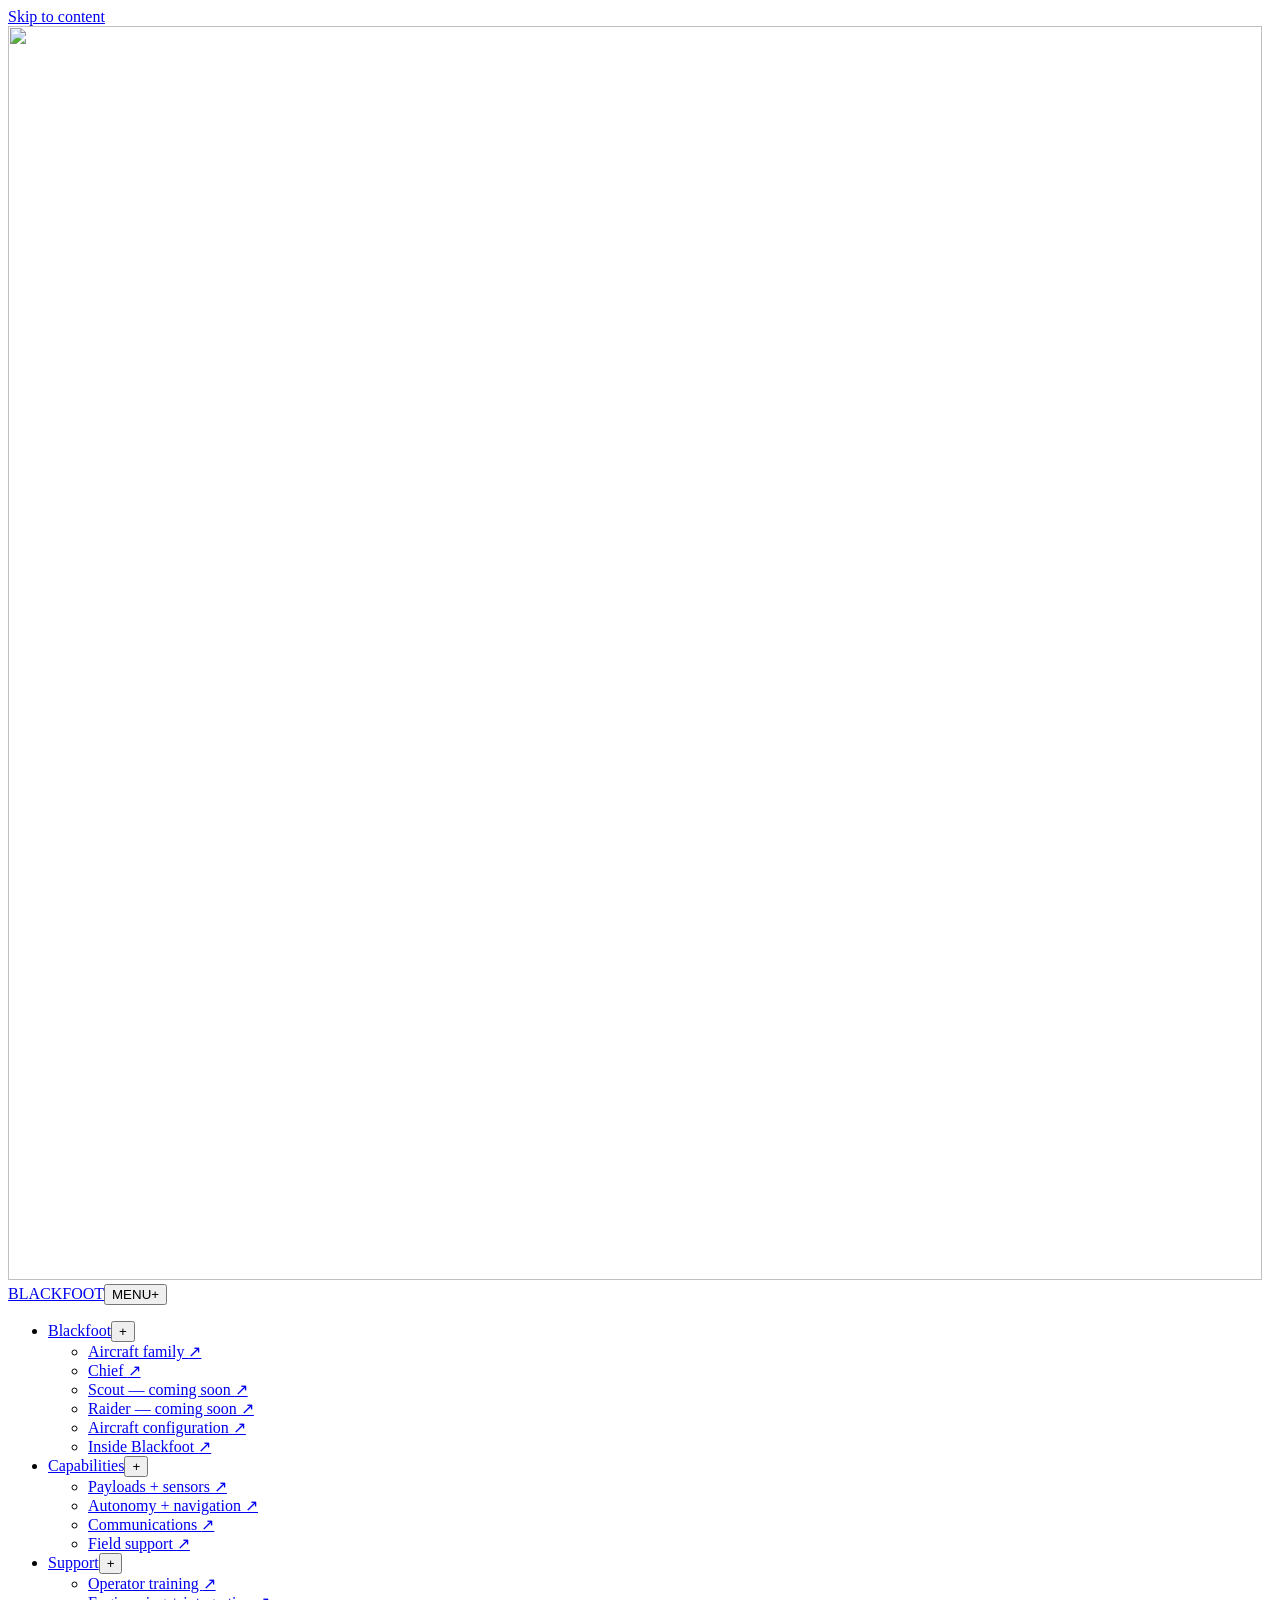
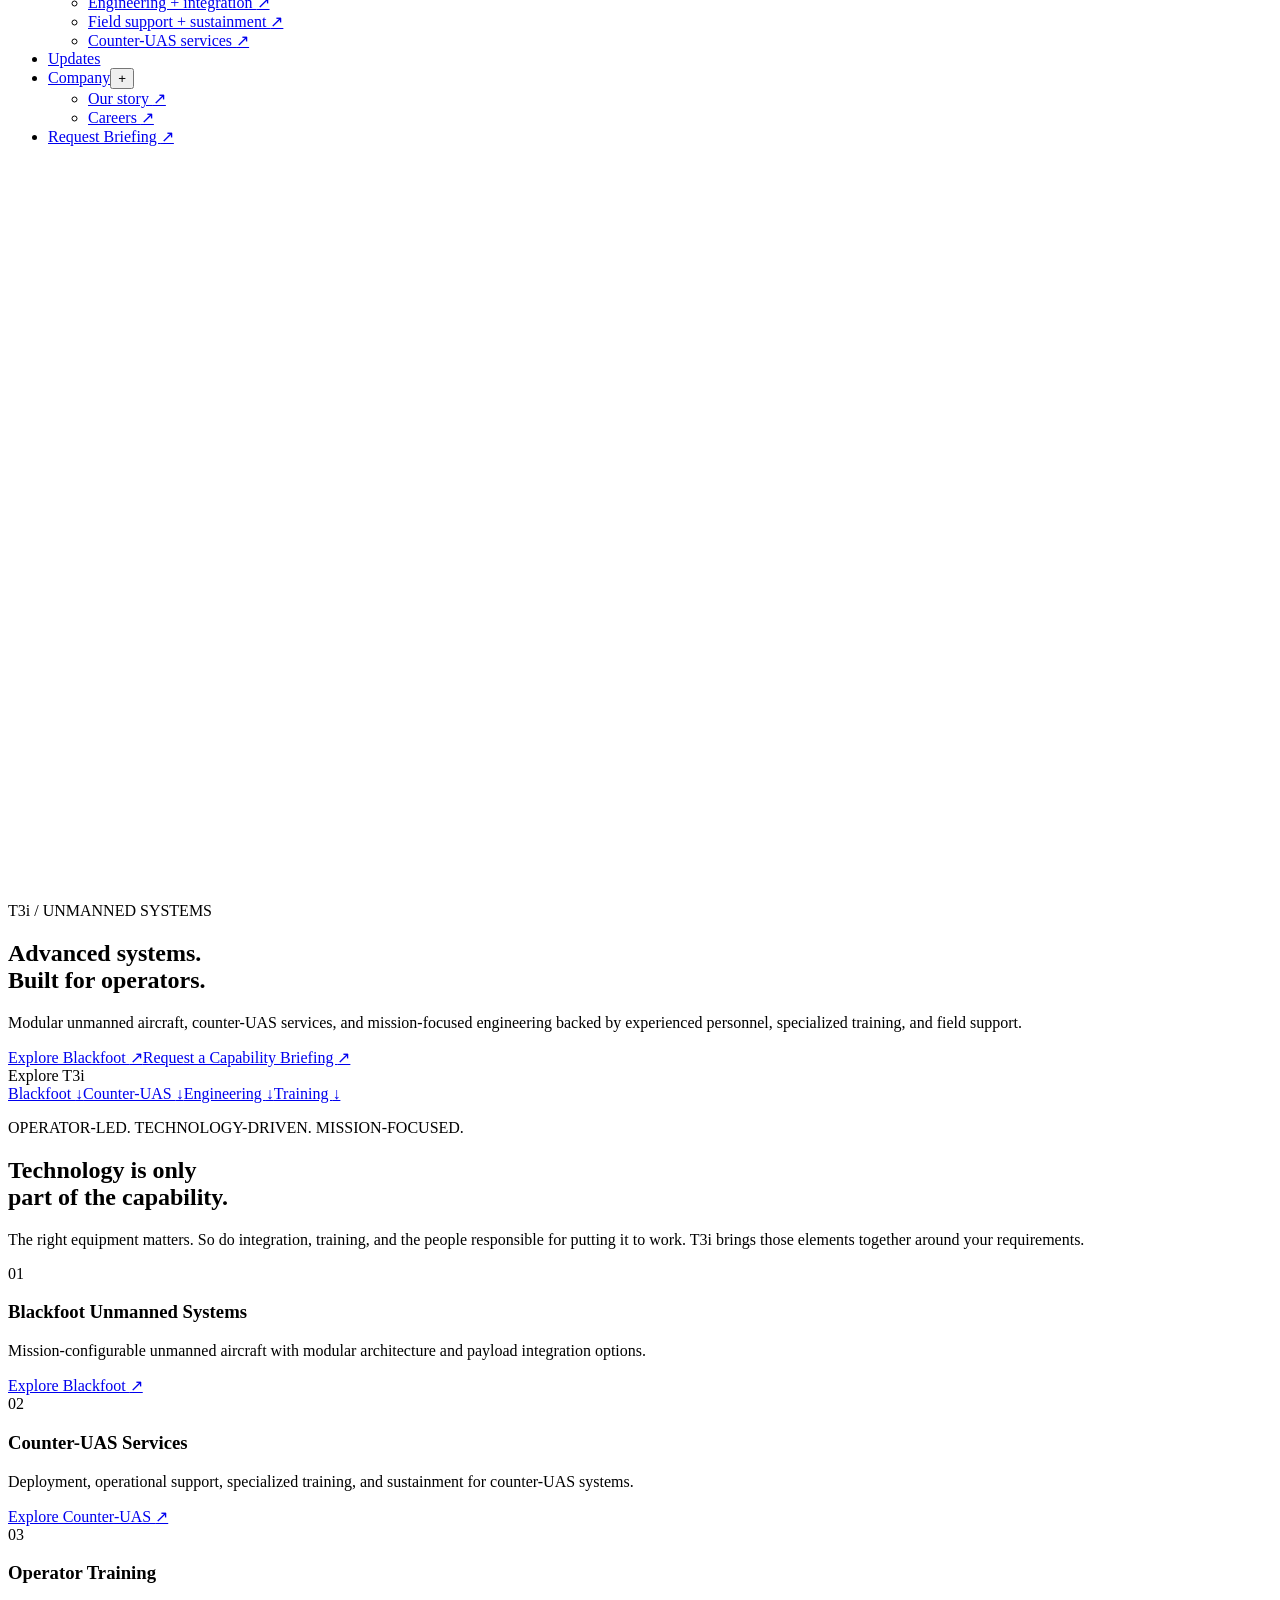
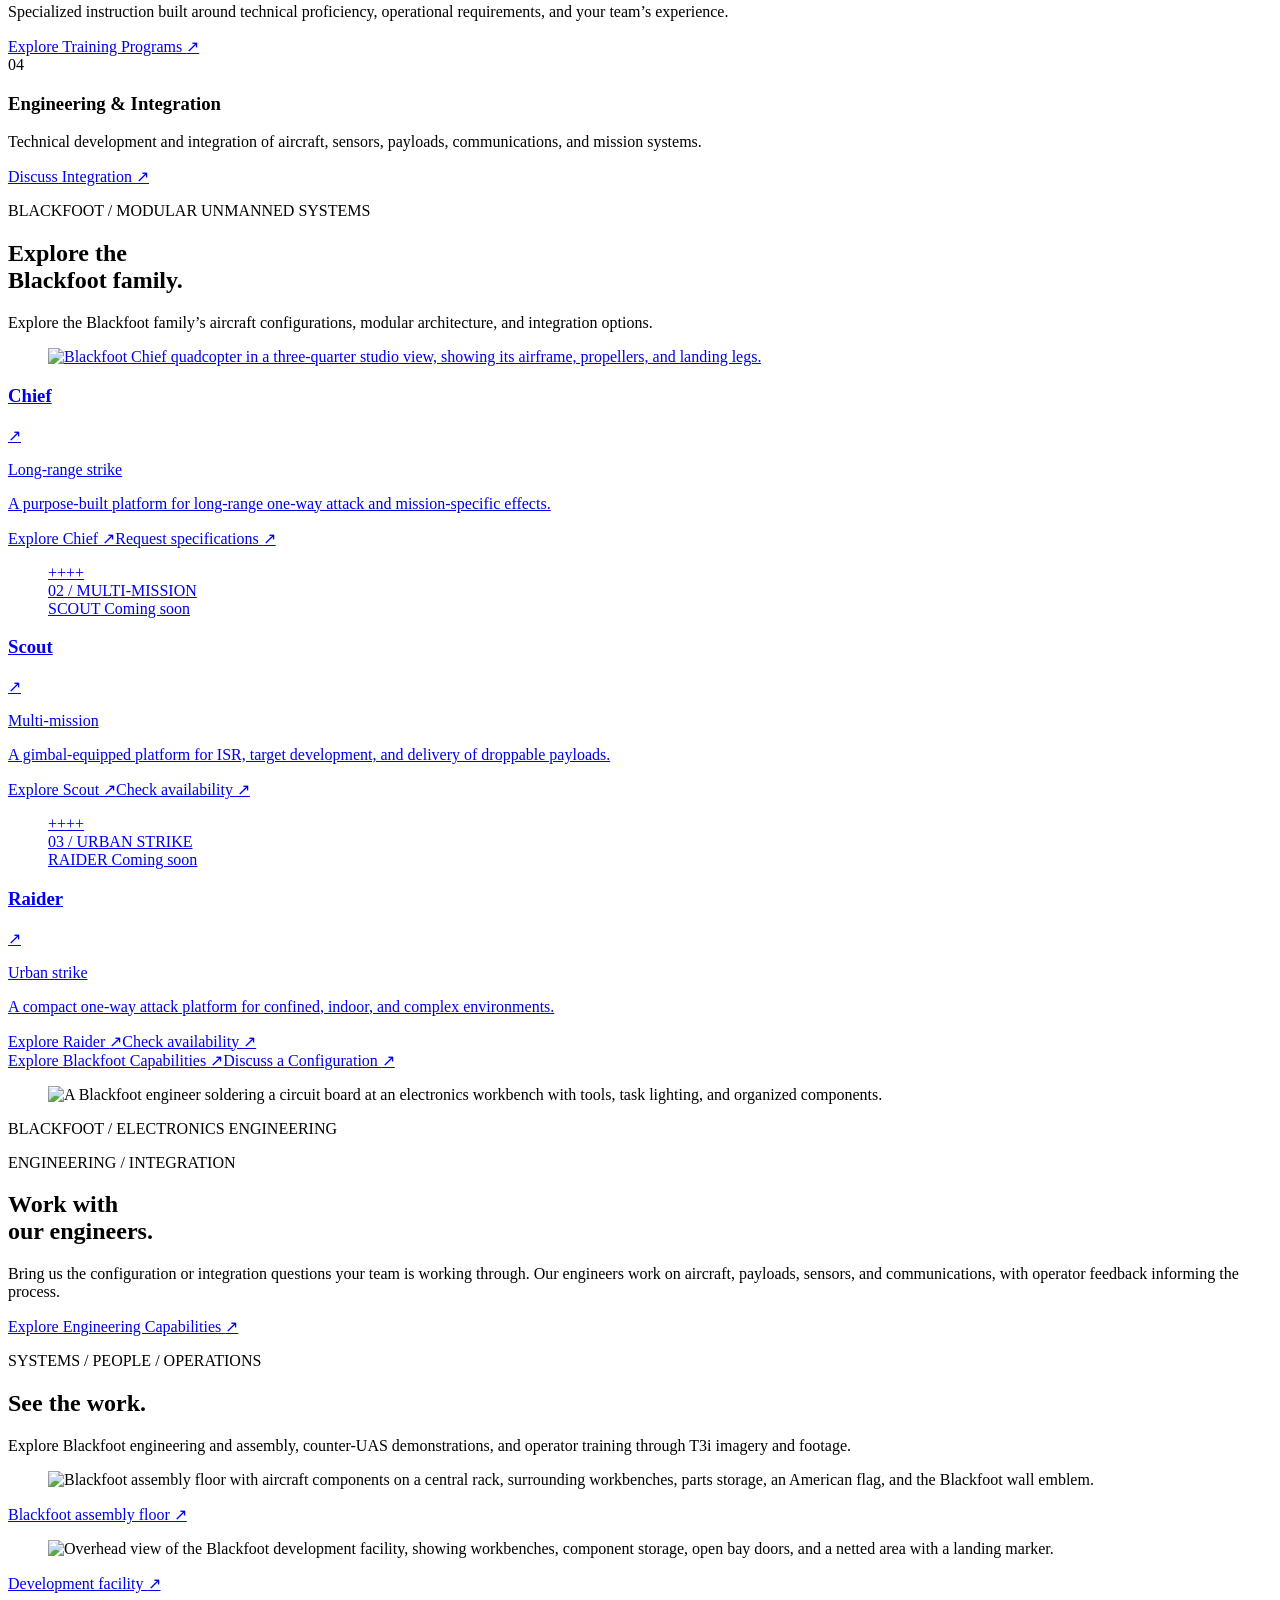
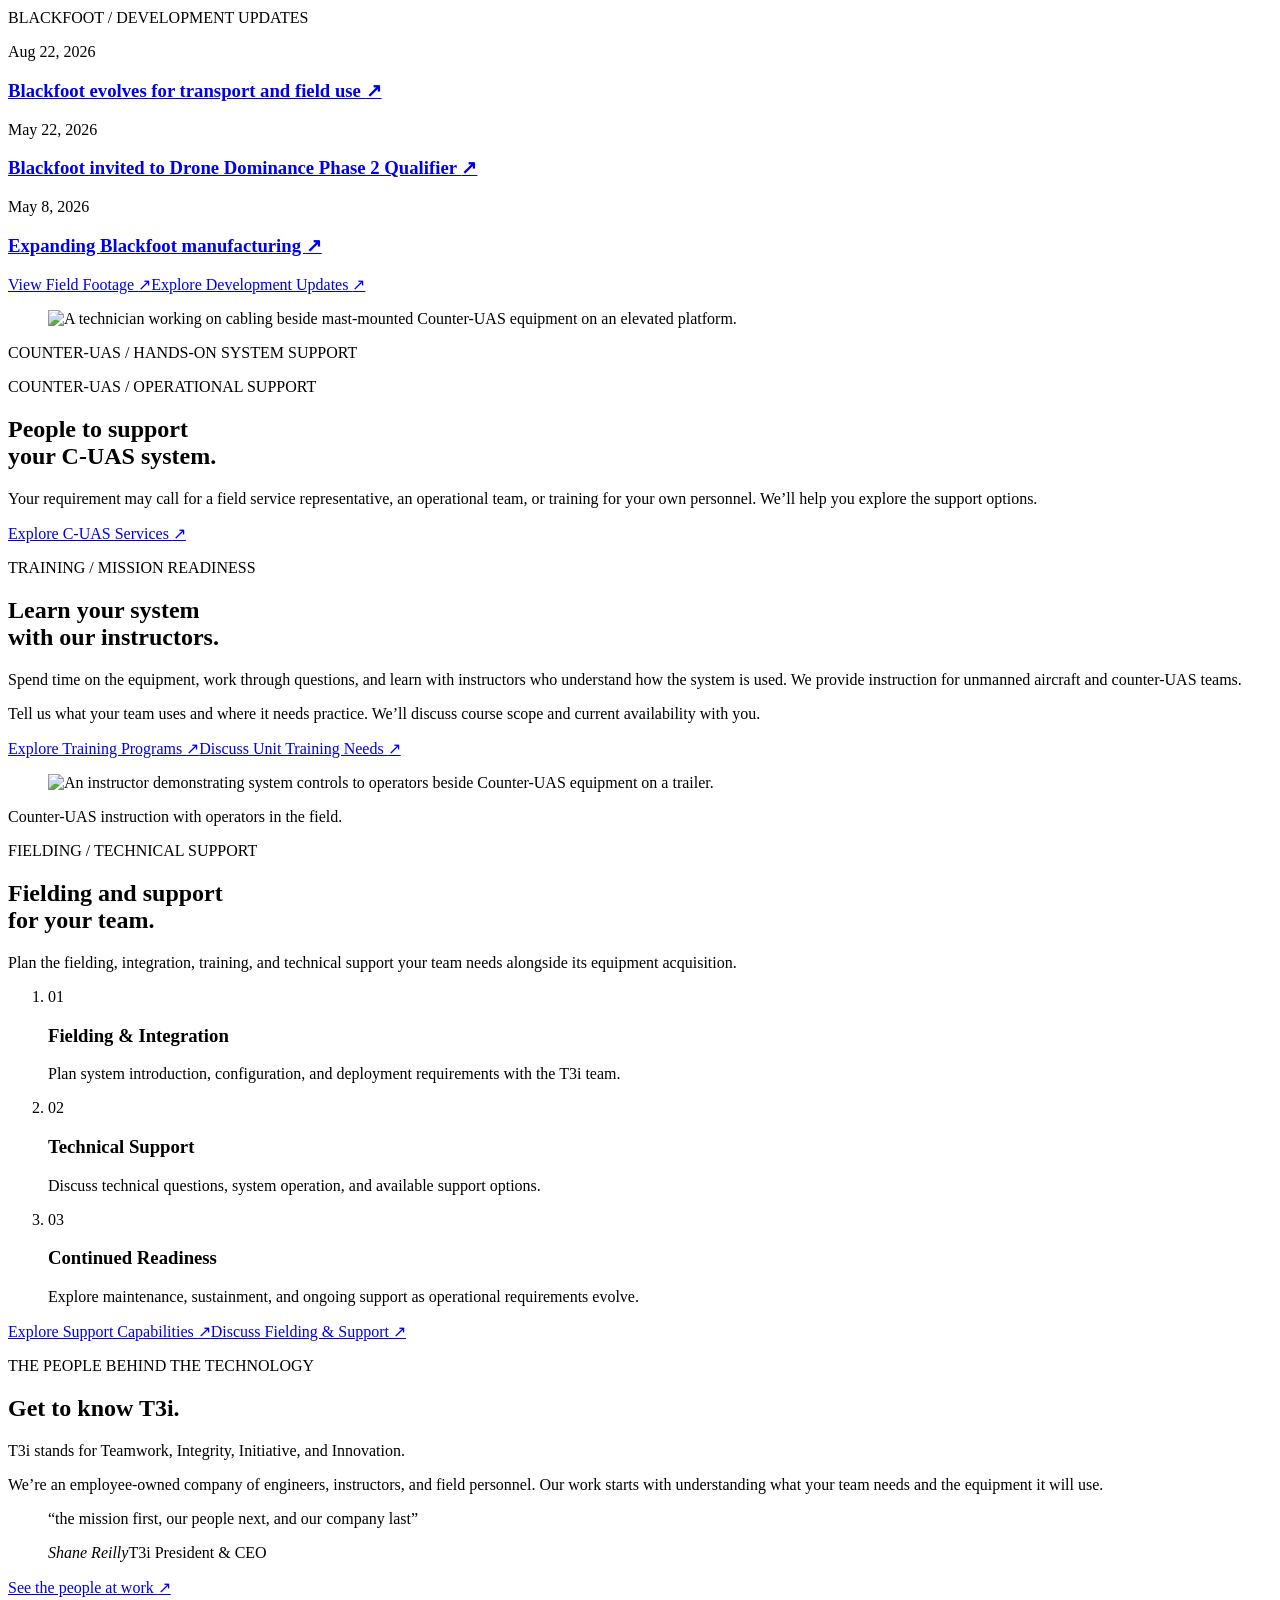
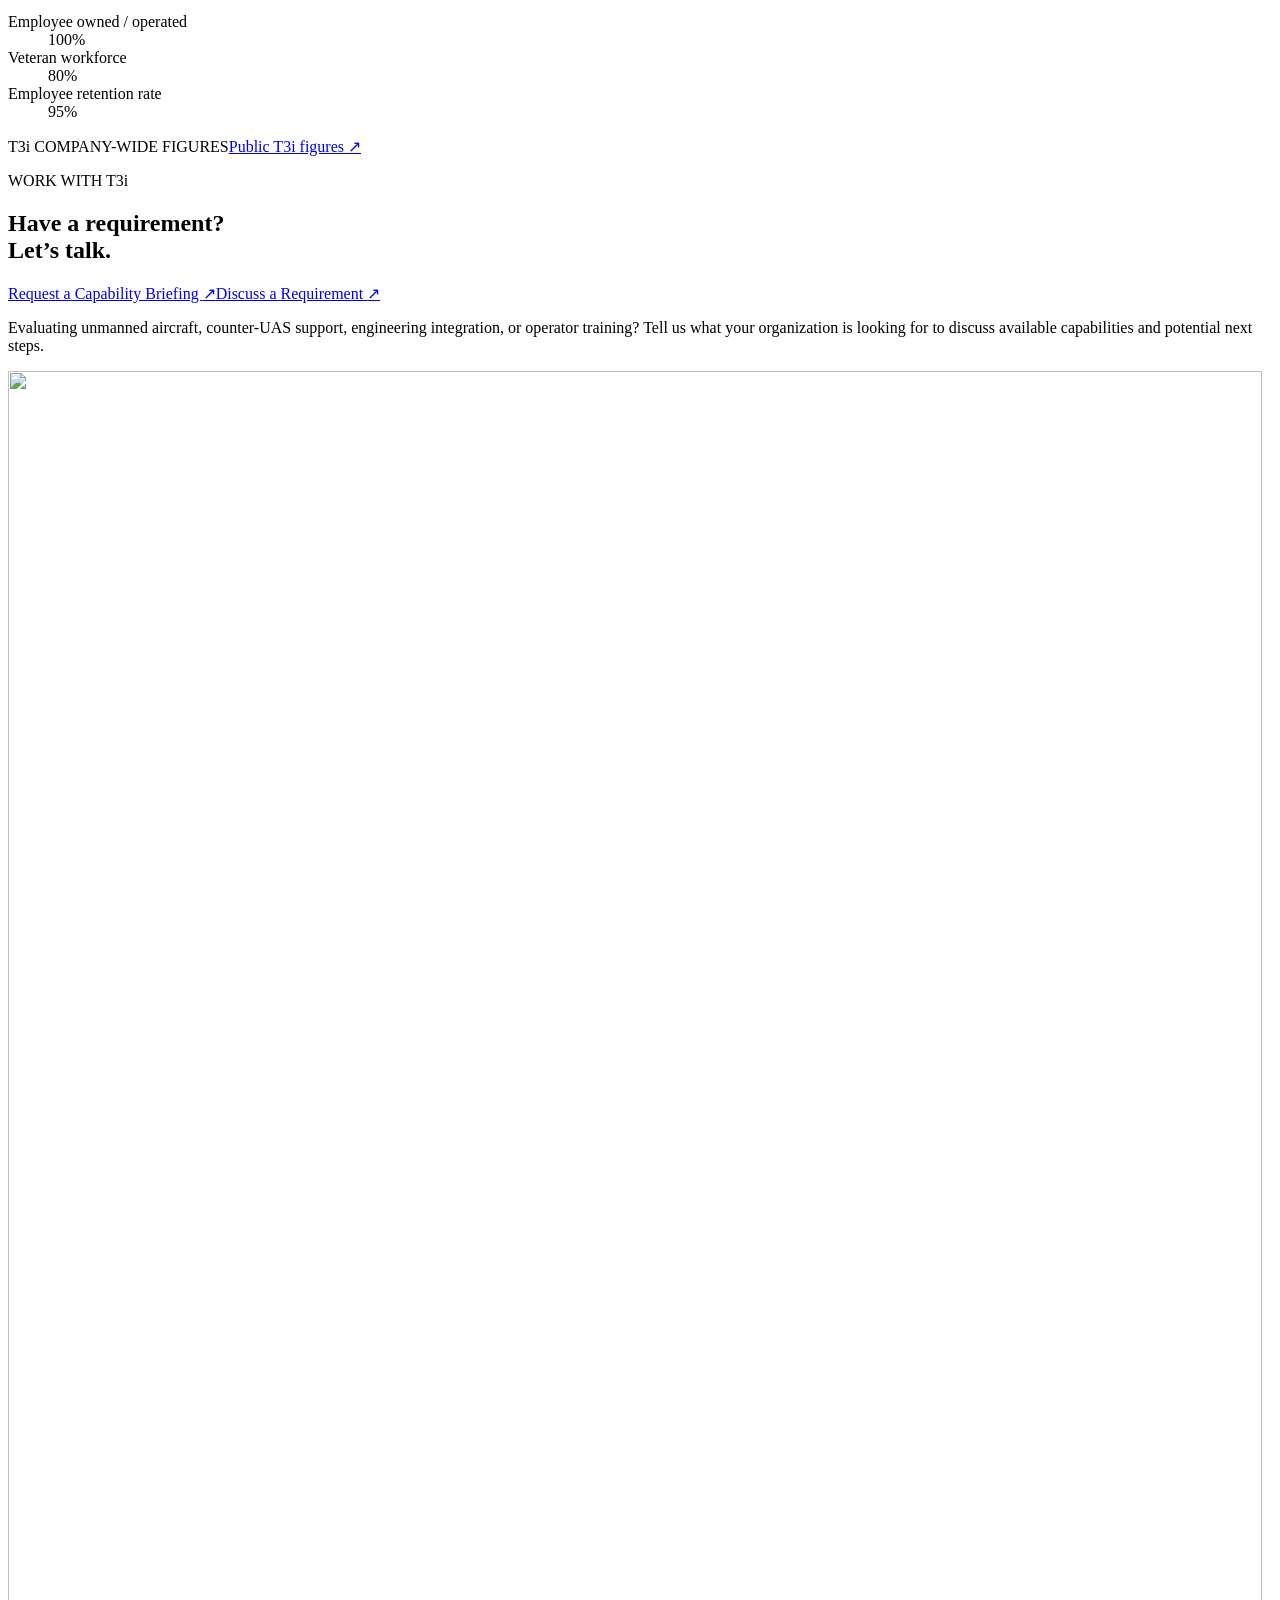
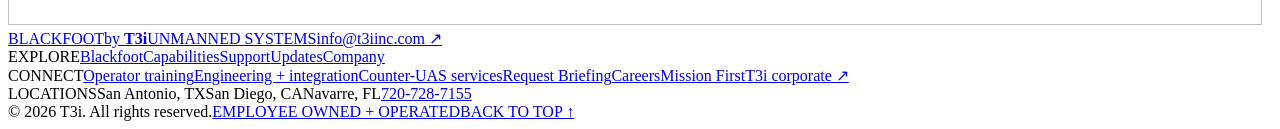
==== index.html @ 10f06ef5 "Publish Blackfoot website review demo" ====
<!doctype html><html lang="en"><head><meta charset="utf-8"><meta name="viewport" content="width=device-width, initial-scale=1"><meta name="theme-color" content="#080808"><title>T3i | Blackfoot Unmanned Systems, Counter-UAS &amp; Engineering</title><meta name="description" content="Operator-led unmanned systems, counter-UAS services, engineering integration, and specialized training. Explore Blackfoot and discuss your requirements with T3i."><meta property="og:type" content="website"><meta property="og:title" content="T3i | Blackfoot Unmanned Systems, Counter-UAS &amp; Engineering"><meta property="og:description" content="Operator-led unmanned systems, counter-UAS services, engineering integration, and specialized training. Explore Blackfoot and discuss your requirements with T3i."><link rel="canonical" href="https://dmowen-t3i.github.io/blackfoot-demo/"><meta property="og:url" content="https://dmowen-t3i.github.io/blackfoot-demo/"><link rel="icon" href="/blackfoot-demo/assets/brand/blackfoot-emblem.png" type="image/png"><link rel="apple-touch-icon" href="/blackfoot-demo/assets/brand/blackfoot-emblem.png"><link rel="preload" href="/blackfoot-demo/assets/fonts/inter-latin.woff2" as="font" type="font/woff2" crossorigin><link rel="preload" href="/blackfoot-demo/assets/fonts/inter-tight-latin.woff2" as="font" type="font/woff2" crossorigin><link rel="stylesheet" href="/blackfoot-demo/assets/styles.css"><script type="module" src="/blackfoot-demo/assets/client.js"></script><meta name="robots" content="noindex, nofollow"></head><body id="top"><a class="skip-link" href="#main">Skip to content</a><header class="site-header"><a href="/blackfoot-demo/" class="brand" aria-label="Blackfoot home"><img class="brand-emblem " src="/blackfoot-demo/assets/brand/blackfoot-emblem.png" width="1254" height="1254" alt="" decoding="async"><span class="brand-name">BLACKFOOT</span></a><button class="menu-toggle" aria-expanded="false" aria-controls="primary-nav"><span>MENU</span><span aria-hidden="true">+</span></button><nav id="primary-nav" aria-label="Main navigation"><ul><li class="nav-item"><div class="nav-top"><a href="/blackfoot-demo/blackfoot/" >Blackfoot</a><button class="submenu-toggle" aria-label="Show Blackfoot menu" aria-expanded="false" aria-controls="nav-blackfoot">+</button></div><ul class="submenu" id="nav-blackfoot"><li><a href="/blackfoot-demo/blackfoot/#family">Aircraft family <span aria-hidden="true">↗</span></a></li><li><a href="/blackfoot-demo/blackfoot/chief/">Chief <span aria-hidden="true">↗</span></a></li><li><a href="/blackfoot-demo/blackfoot/scout/">Scout — coming soon <span aria-hidden="true">↗</span></a></li><li><a href="/blackfoot-demo/blackfoot/raider/">Raider — coming soon <span aria-hidden="true">↗</span></a></li><li><a href="/blackfoot-demo/blackfoot/#technology">Aircraft configuration <span aria-hidden="true">↗</span></a></li><li><a href="/blackfoot-demo/blackfoot/#media">Inside Blackfoot <span aria-hidden="true">↗</span></a></li></ul></li><li class="nav-item"><div class="nav-top"><a href="/blackfoot-demo/capabilities/" >Capabilities</a><button class="submenu-toggle" aria-label="Show Capabilities menu" aria-expanded="false" aria-controls="nav-capabilities">+</button></div><ul class="submenu" id="nav-capabilities"><li><a href="/blackfoot-demo/capabilities/#payloads">Payloads + sensors <span aria-hidden="true">↗</span></a></li><li><a href="/blackfoot-demo/capabilities/#autonomy">Autonomy + navigation <span aria-hidden="true">↗</span></a></li><li><a href="/blackfoot-demo/capabilities/#communications">Communications <span aria-hidden="true">↗</span></a></li><li><a href="/blackfoot-demo/operations/">Field support <span aria-hidden="true">↗</span></a></li></ul></li><li class="nav-item"><div class="nav-top"><a href="/blackfoot-demo/operations/" >Support</a><button class="submenu-toggle" aria-label="Show Support menu" aria-expanded="false" aria-controls="nav-support">+</button></div><ul class="submenu" id="nav-support"><li><a href="/blackfoot-demo/training/">Operator training <span aria-hidden="true">↗</span></a></li><li><a href="/blackfoot-demo/engineering/">Engineering + integration <span aria-hidden="true">↗</span></a></li><li><a href="/blackfoot-demo/operations/">Field support + sustainment <span aria-hidden="true">↗</span></a></li><li><a href="/blackfoot-demo/counter-uas/">Counter-UAS services <span aria-hidden="true">↗</span></a></li></ul></li><li class="nav-item"><div class="nav-top"><a href="/blackfoot-demo/updates/" >Updates</a></div></li><li class="nav-item"><div class="nav-top"><a href="/blackfoot-demo/our-story/" >Company</a><button class="submenu-toggle" aria-label="Show Company menu" aria-expanded="false" aria-controls="nav-company">+</button></div><ul class="submenu" id="nav-company"><li><a href="/blackfoot-demo/our-story/">Our story <span aria-hidden="true">↗</span></a></li><li><a href="/blackfoot-demo/careers/">Careers <span aria-hidden="true">↗</span></a></li></ul></li><li><a class="nav-contact" href="/blackfoot-demo/contact/?intent=briefing">Request Briefing <span aria-hidden="true">↗</span></a></li></ul></nav></header><main id="main">
    <section class="intro-video-hero home-hero" aria-labelledby="intro-title"><figure class="media-frame media-supplied media-video aspect-wide" data-native-video="uasIntro"><video  playsinline muted loop data-autoplay-on-view preload="metadata" poster="/blackfoot-demo/assets/video/t3i-unmanned-introduction-poster.jpg" width="1280" height="720" aria-label="T3i unmanned systems introduction" src="/blackfoot-demo/assets/video/t3i-unmanned-introduction.mp4"><a class="text-link" href="/blackfoot-demo/assets/video/t3i-unmanned-introduction.mp4">Open T3i unmanned systems introduction <span aria-hidden="true">↗</span></a></video></figure><div class="intro-video-copy"><div><p class="eyebrow">T3i / UNMANNED SYSTEMS</p><h1 id="intro-title">Advanced systems.<br><span class="muted">Built for operators.</span></h1></div><div class="intro-video-summary"><p>Modular unmanned aircraft, counter-UAS services, and mission-focused engineering backed by experienced personnel, specialized training, and field support.</p><div class="hero-actions"><a class="button" href="/blackfoot-demo/blackfoot/">Explore Blackfoot <span aria-hidden="true">↗</span></a><a class="button button-outline" href="/blackfoot-demo/contact/?intent=briefing">Request a Capability Briefing <span aria-hidden="true">↗</span></a></div></div></div></section>
    <nav class="mission-strip" aria-label="Explore T3i capabilities"><span>Explore T3i</span><div><a href="#family">Blackfoot <span>↓</span></a><a href="#counter-uas">Counter-UAS <span>↓</span></a><a href="#uas-integration">Engineering <span>↓</span></a><a href="#training">Training <span>↓</span></a></div></nav>
    <section class="section capability-overview" id="capabilities"><div class="section-head"><p class="eyebrow">OPERATOR-LED. TECHNOLOGY-DRIVEN. MISSION-FOCUSED.</p><div><h2>Technology is only<br>part of the capability.</h2><p class="intro">The right equipment matters. So do integration, training, and the people responsible for putting it to work. T3i brings those elements together around your requirements.</p></div></div><div class="capability-overview-grid"><article><span class="mono">01</span><h3>Blackfoot Unmanned Systems</h3><p>Mission-configurable unmanned aircraft with modular architecture and payload integration options.</p><a class="text-link" href="/blackfoot-demo/blackfoot/">Explore Blackfoot <span aria-hidden="true">↗</span></a></article><article><span class="mono">02</span><h3>Counter-UAS Services</h3><p>Deployment, operational support, specialized training, and sustainment for counter-UAS systems.</p><a class="text-link" href="/blackfoot-demo/counter-uas/">Explore Counter-UAS <span aria-hidden="true">↗</span></a></article><article><span class="mono">03</span><h3>Operator Training</h3><p>Specialized instruction built around technical proficiency, operational requirements, and your team’s experience.</p><a class="text-link" href="/blackfoot-demo/training/">Explore Training Programs <span aria-hidden="true">↗</span></a></article><article><span class="mono">04</span><h3>Engineering &amp; Integration</h3><p>Technical development and integration of aircraft, sensors, payloads, communications, and mission systems.</p><a class="text-link" href="/blackfoot-demo/contact/?interest=Engineering%20%26%20Integration">Discuss Integration <span aria-hidden="true">↗</span></a></article></div></section>
    <div id="overview"><section class="section aircraft-section" id="family"><div class="section-head"><p class="eyebrow">BLACKFOOT / MODULAR UNMANNED SYSTEMS</p><div><h2>Explore the<br><span class="muted">Blackfoot family.</span></h2><p class="intro">Explore the Blackfoot family’s aircraft configurations, modular architecture, and integration options.</p></div></div><div class="aircraft-grid"><article class="aircraft-card"><a class="aircraft-overview" href="/blackfoot-demo/blackfoot/chief/" aria-label="Explore Blackfoot Chief"><figure class="media-frame media-supplied media-loaded aspect-four-three "  data-media="chief" data-static-image><div class="media-mount"><img src="/blackfoot-demo/assets/aircraft/blackfoot-chief.png" alt="Blackfoot Chief quadcopter in a three-quarter studio view, showing its airframe, propellers, and landing legs." width="1254" height="1254" loading="lazy" fetchpriority="auto" decoding="async"></div><figcaption class="supplied-caption" hidden>BLACKFOOT CHIEF / LONG-RANGE STRIKE — image unavailable</figcaption></figure><div class="aircraft-heading"><h3>Chief</h3><span aria-hidden="true">↗</span></div><p class="eyebrow">Long-range strike</p><p>A purpose-built platform for long-range one-way attack and mission-specific effects.</p></a><div class="aircraft-actions"><a class="text-link" href="/blackfoot-demo/blackfoot/chief/">Explore Chief <span aria-hidden="true">↗</span></a><a class="text-link" href="/blackfoot-demo/contact/?interest=Blackfoot%20Chief">Request specifications <span aria-hidden="true">↗</span></a></div></article><article class="aircraft-card"><a class="aircraft-overview" href="/blackfoot-demo/blackfoot/scout/" aria-label="Explore Blackfoot Scout"><figure class="media-frame aspect-four-three " data-media="scout" data-config="{&quot;src&quot;:&quot;/media/blackfoot/aircraft/scout.webp&quot;,&quot;label&quot;:&quot;02 / MULTI-MISSION&quot;,&quot;title&quot;:&quot;SCOUT&quot;,&quot;kind&quot;:&quot;image&quot;,&quot;fallbackStatus&quot;:&quot;Coming soon&quot;}"><div class="media-fallback"><div class="media-grid" aria-hidden="true"></div><div class="media-registration" aria-hidden="true"><span>+</span><span>+</span><span>+</span><span>+</span></div><span class="asset-label">02 / MULTI-MISSION</span><div class="media-art" aria-hidden="true"><div class="art-orbit orbit-one"></div><div class="art-orbit orbit-two"></div><div class="art-center"><i></i><i></i><i></i><i></i></div><span class="art-axis axis-x"></span><span class="art-axis axis-y"></span></div><span class="media-title">SCOUT</span><span class="asset-status"><i aria-hidden="true"></i> Coming soon</span></div><div class="media-mount"></div></figure><div class="aircraft-heading"><h3>Scout</h3><span aria-hidden="true">↗</span></div><p class="eyebrow">Multi-mission</p><p>A gimbal-equipped platform for ISR, target development, and delivery of droppable payloads.</p></a><div class="aircraft-actions"><a class="text-link" href="/blackfoot-demo/blackfoot/scout/">Explore Scout <span aria-hidden="true">↗</span></a><a class="text-link" href="/blackfoot-demo/contact/?interest=Blackfoot%20Scout">Check availability <span aria-hidden="true">↗</span></a></div></article><article class="aircraft-card"><a class="aircraft-overview" href="/blackfoot-demo/blackfoot/raider/" aria-label="Explore Blackfoot Raider"><figure class="media-frame aspect-four-three " data-media="raider" data-config="{&quot;src&quot;:&quot;/media/blackfoot/aircraft/raider.webp&quot;,&quot;label&quot;:&quot;03 / URBAN STRIKE&quot;,&quot;title&quot;:&quot;RAIDER&quot;,&quot;kind&quot;:&quot;image&quot;,&quot;fallbackStatus&quot;:&quot;Coming soon&quot;}"><div class="media-fallback"><div class="media-grid" aria-hidden="true"></div><div class="media-registration" aria-hidden="true"><span>+</span><span>+</span><span>+</span><span>+</span></div><span class="asset-label">03 / URBAN STRIKE</span><div class="media-art" aria-hidden="true"><div class="art-orbit orbit-one"></div><div class="art-orbit orbit-two"></div><div class="art-center"><i></i><i></i><i></i><i></i></div><span class="art-axis axis-x"></span><span class="art-axis axis-y"></span></div><span class="media-title">RAIDER</span><span class="asset-status"><i aria-hidden="true"></i> Coming soon</span></div><div class="media-mount"></div></figure><div class="aircraft-heading"><h3>Raider</h3><span aria-hidden="true">↗</span></div><p class="eyebrow">Urban strike</p><p>A compact one-way attack platform for confined, indoor, and complex environments.</p></a><div class="aircraft-actions"><a class="text-link" href="/blackfoot-demo/blackfoot/raider/">Explore Raider <span aria-hidden="true">↗</span></a><a class="text-link" href="/blackfoot-demo/contact/?interest=Blackfoot%20Raider">Check availability <span aria-hidden="true">↗</span></a></div></article></div><div class="section-foot"><a class="text-link" href="/blackfoot-demo/capabilities/">Explore Blackfoot Capabilities <span aria-hidden="true">↗</span></a><a class="text-link" href="/blackfoot-demo/contact/?interest=Blackfoot">Discuss a Configuration <span aria-hidden="true">↗</span></a></div></section></div>
    <section class="feature feature-documentary  " id="uas-integration"><div class="feature-media"><figure class="media-frame media-supplied media-loaded media-documentary aspect-native " style="--photo-ratio:1254/1254" data-media="integration" data-static-image><div class="media-mount"><img src="/blackfoot-demo/assets/engineering/blackfoot-electronics-engineer.png" alt="A Blackfoot engineer soldering a circuit board at an electronics workbench with tools, task lighting, and organized components." width="1254" height="1254" loading="lazy" fetchpriority="auto" decoding="async"></div><figcaption class="supplied-caption" hidden>BLACKFOOT / ELECTRONICS ENGINEERING — image unavailable</figcaption></figure><p class="photo-caption mono">BLACKFOOT / ELECTRONICS ENGINEERING</p></div><div class="feature-copy"><p class="eyebrow">ENGINEERING / INTEGRATION</p><h2>Work with<br>our engineers.</h2><p>Bring us the configuration or integration questions your team is working through. Our engineers work on aircraft, payloads, sensors, and communications, with operator feedback informing the process.</p><a class="button button-outline" href="/blackfoot-demo/engineering/">Explore Engineering Capabilities <span aria-hidden="true">↗</span></a></div></section>
    <section class="section uas-evidence-section" id="uas-development"><div class="section-head"><p class="eyebrow">SYSTEMS / PEOPLE / OPERATIONS</p><div><h2>See the work.</h2><p class="intro">Explore Blackfoot engineering and assembly, counter-UAS demonstrations, and operator training through T3i imagery and footage.</p></div></div><div class="evidence-media-grid"><div><figure class="media-frame media-supplied media-loaded media-documentary aspect-native " style="--photo-ratio:1448/1086" data-media="manufacturing" data-static-image><div class="media-mount"><img src="/blackfoot-demo/assets/facilities/blackfoot-assembly-floor-edited.png" alt="Blackfoot assembly floor with aircraft components on a central rack, surrounding workbenches, parts storage, an American flag, and the Blackfoot wall emblem." width="1448" height="1086" loading="lazy" fetchpriority="auto" decoding="async"></div><figcaption class="supplied-caption" hidden>BLACKFOOT / ASSEMBLY FLOOR — image unavailable</figcaption></figure><div class="evidence-caption"><a class="text-link" href="/blackfoot-demo/engineering/#manufacturing">Blackfoot assembly floor <span aria-hidden="true">↗</span></a></div></div><div><figure class="media-frame media-supplied media-loaded media-documentary aspect-native " style="--photo-ratio:1448/1086" data-media="design" data-static-image><div class="media-mount"><img src="/blackfoot-demo/assets/facilities/blackfoot-development-facility-edited.png" alt="Overhead view of the Blackfoot development facility, showing workbenches, component storage, open bay doors, and a netted area with a landing marker." width="1448" height="1086" loading="lazy" fetchpriority="auto" decoding="async"></div><figcaption class="supplied-caption" hidden>BLACKFOOT / DEVELOPMENT FACILITY — image unavailable</figcaption></figure><div class="evidence-caption"><a class="text-link" href="/blackfoot-demo/engineering/">Development facility <span aria-hidden="true">↗</span></a></div></div></div><div class="evidence-updates"><p class="eyebrow">BLACKFOOT / DEVELOPMENT UPDATES</p><article class="evidence-update"><time class="mono" datetime="2026-08-22">Aug 22, 2026</time><h3><a href="https://www.t3iinc.com/news/blackfoots-latest-updates---folding-propellers-and-legs">Blackfoot evolves for transport and field use <span aria-hidden="true">↗</span></a></h3></article><article class="evidence-update"><time class="mono" datetime="2026-05-22">May 22, 2026</time><h3><a href="https://www.t3iinc.com/news/t3is-blackfoot-in-the-drone-dominance-program-phase-2-qualifier">Blackfoot invited to Drone Dominance Phase 2 Qualifier <span aria-hidden="true">↗</span></a></h3></article><article class="evidence-update"><time class="mono" datetime="2026-05-08">May 8, 2026</time><h3><a href="https://www.t3iinc.com/news/we-believe-in-blackfoot-we-have-expanded-our-manufacturing-capabilities-to-deliver-blackfoot-at-scale">Expanding Blackfoot manufacturing <span aria-hidden="true">↗</span></a></h3></article></div><div class="section-foot"><a class="text-link" href="/blackfoot-demo/counter-uas/#demonstration">View Field Footage <span aria-hidden="true">↗</span></a><a class="text-link" href="/blackfoot-demo/updates/">Explore Development Updates <span aria-hidden="true">↗</span></a></div></section>
    <section class="feature feature-documentary  feature-reverse" id="counter-uas"><div class="feature-media"><figure class="media-frame media-supplied media-loaded media-documentary aspect-native " style="--photo-ratio:1024/1536" data-media="fieldSupport" data-static-image><div class="media-mount"><img src="/blackfoot-demo/assets/counter-uas/system-field-support-edited.png" alt="A technician working on cabling beside mast-mounted Counter-UAS equipment on an elevated platform." width="1024" height="1536" loading="lazy" fetchpriority="auto" decoding="async"></div><figcaption class="supplied-caption" hidden>COUNTER-UAS / HANDS-ON SYSTEM SUPPORT — image unavailable</figcaption></figure><p class="photo-caption mono">COUNTER-UAS / HANDS-ON SYSTEM SUPPORT</p></div><div class="feature-copy"><p class="eyebrow">COUNTER-UAS / OPERATIONAL SUPPORT</p><h2>People to support<br>your C-UAS system.</h2><p>Your requirement may call for a field service representative, an operational team, or training for your own personnel. We’ll help you explore the support options.</p><a class="button button-outline" href="/blackfoot-demo/counter-uas/">Explore C-UAS Services <span aria-hidden="true">↗</span></a></div></section>
    <div id="training"><section class="section operator-feature" id="operator-first"><div class="operator-feature-copy"><p class="eyebrow">TRAINING / MISSION READINESS</p><h2>Learn your system<br><span class="muted">with our instructors.</span></h2><p>Spend time on the equipment, work through questions, and learn with instructors who understand how the system is used. We provide instruction for unmanned aircraft and counter-UAS teams.</p><p class="operator-scope">Tell us what your team uses and where it needs practice. We’ll discuss course scope and current availability with you.</p><a class="button button-outline" href="/blackfoot-demo/training/">Explore Training Programs <span aria-hidden="true">↗</span></a><a class="text-link" href="/blackfoot-demo/contact/?interest=Operator%20Training">Discuss Unit Training Needs <span aria-hidden="true">↗</span></a></div><div><figure class="media-frame media-supplied media-loaded media-documentary aspect-native " style="--photo-ratio:1254/1254" data-media="cuasTraining" data-static-image><div class="media-mount"><img src="/blackfoot-demo/assets/counter-uas/operator-training.png" alt="An instructor demonstrating system controls to operators beside Counter-UAS equipment on a trailer." width="1254" height="1254" loading="lazy" fetchpriority="auto" decoding="async"></div><figcaption class="supplied-caption" hidden>COUNTER-UAS / OPERATOR TRAINING — image unavailable</figcaption></figure><p class="photo-caption">Counter-UAS instruction with operators in the field.</p></div></section></div>
    <section class="section lifecycle-overview" id="lifecycle"><div class="section-head"><p class="eyebrow">FIELDING / TECHNICAL SUPPORT</p><div><h2>Fielding and support<br>for your team.</h2><p class="intro">Plan the fielding, integration, training, and technical support your team needs alongside its equipment acquisition.</p></div></div><ol class="support-rail"><li><span class="mono">01</span><h3>Fielding & Integration</h3><p>Plan system introduction, configuration, and deployment requirements with the T3i team.</p></li><li><span class="mono">02</span><h3>Technical Support</h3><p>Discuss technical questions, system operation, and available support options.</p></li><li><span class="mono">03</span><h3>Continued Readiness</h3><p>Explore maintenance, sustainment, and ongoing support as operational requirements evolve.</p></li></ol><div class="section-foot"><a class="text-link" href="/blackfoot-demo/operations/">Explore Support Capabilities <span aria-hidden="true">↗</span></a><a class="text-link" href="/blackfoot-demo/contact/?interest=Fielding%20%26%20Support">Discuss Fielding &amp; Support <span aria-hidden="true">↗</span></a></div></section>
    <section class="section company-credibility-section" id="mission-first"><div class="credibility-copy"><p class="eyebrow">THE PEOPLE BEHIND THE TECHNOLOGY</p><h2>Get to know T3i.</h2><p class="company-values">T3i stands for Teamwork, Integrity, Initiative, and Innovation.</p><p>We’re an employee-owned company of engineers, instructors, and field personnel. Our work starts with understanding what your team needs and the equipment it will use.</p><blockquote class="mission-quote mission-quote-compact"><p>“the mission first, our people next, and our company last”</p><footer><cite>Shane Reilly</cite><span>T3i President &amp; CEO</span></footer></blockquote><a class="text-link" href="/blackfoot-demo/our-story/#people">See the people at work <span aria-hidden="true">↗</span></a></div><section class="company-metrics-compact" id="people-and-ownership" aria-label="T3i ownership and workforce"><dl class="company-metrics"><div><dt>Employee owned / operated</dt><dd>100<span class="metric-unit">%</span></dd></div><div><dt>Veteran workforce</dt><dd>80<span class="metric-unit">%</span></dd></div><div><dt>Employee retention rate</dt><dd>95<span class="metric-unit">%</span></dd></div></dl><div class="metrics-source"><span class="mono">T3i COMPANY-WIDE FIGURES</span><a class="text-link" href="https://www.t3iinc.com/">Public T3i figures <span aria-hidden="true">↗</span></a></div></section></section>
    <section class="cta-section"><p class="eyebrow">WORK WITH T3i</p><div><h2>Have a requirement?<br>Let’s talk.</h2><div class="cta-actions"><a class="button" href="/blackfoot-demo/contact/?intent=briefing">Request a Capability Briefing <span aria-hidden="true">↗</span></a><a class="text-link" href="/blackfoot-demo/contact/?intent=requirement">Discuss a Requirement <span aria-hidden="true">↗</span></a></div></div><p>Evaluating unmanned aircraft, counter-UAS support, engineering integration, or operator training? Tell us what your organization is looking for to discuss available capabilities and potential next steps.</p></section>
  </main><footer class="footer"><div class="footer-top"><a class="footer-product" href="/blackfoot-demo/blackfoot/" aria-label="Blackfoot aircraft by T3i"><img class="brand-emblem " src="/blackfoot-demo/assets/brand/blackfoot-emblem.png" width="1254" height="1254" alt="" decoding="async"><span class="footer-brand-type">BLACKFOOT<span class="footer-owner">by <strong>T3i</strong><span class="mono">UNMANNED SYSTEMS</span></span></span></a><a href="mailto:info@t3iinc.com">info@t3iinc.com <span aria-hidden="true">↗</span></a></div><div class="footer-links"><div><span class="mono">EXPLORE</span><a href="/blackfoot-demo/blackfoot/">Blackfoot</a><a href="/blackfoot-demo/capabilities/">Capabilities</a><a href="/blackfoot-demo/operations/">Support</a><a href="/blackfoot-demo/updates/">Updates</a><a href="/blackfoot-demo/our-story/">Company</a></div><div><span class="mono">CONNECT</span><a href="/blackfoot-demo/training/">Operator training</a><a href="/blackfoot-demo/engineering/">Engineering + integration</a><a href="/blackfoot-demo/counter-uas/">Counter-UAS services</a><a href="/blackfoot-demo/contact/?intent=briefing">Request Briefing</a><a href="/blackfoot-demo/careers/">Careers</a><a href="/blackfoot-demo/our-story/#mission-first">Mission First</a><a href="https://www.t3iinc.com/" target="_blank" rel="noopener noreferrer">T3i corporate <span aria-hidden="true">↗</span></a></div><div><span class="mono">LOCATIONS</span><span>San Antonio, TX</span><span>San Diego, CA</span><span>Navarre, FL</span><a href="tel:+17207287155">720-728-7155</a></div></div><div class="footer-bottom"><span>© 2026 T3i. All rights reserved.</span><a href="/blackfoot-demo/our-story/">EMPLOYEE OWNED + OPERATED</a><a href="#top">BACK TO TOP ↑</a></div></footer></body></html>
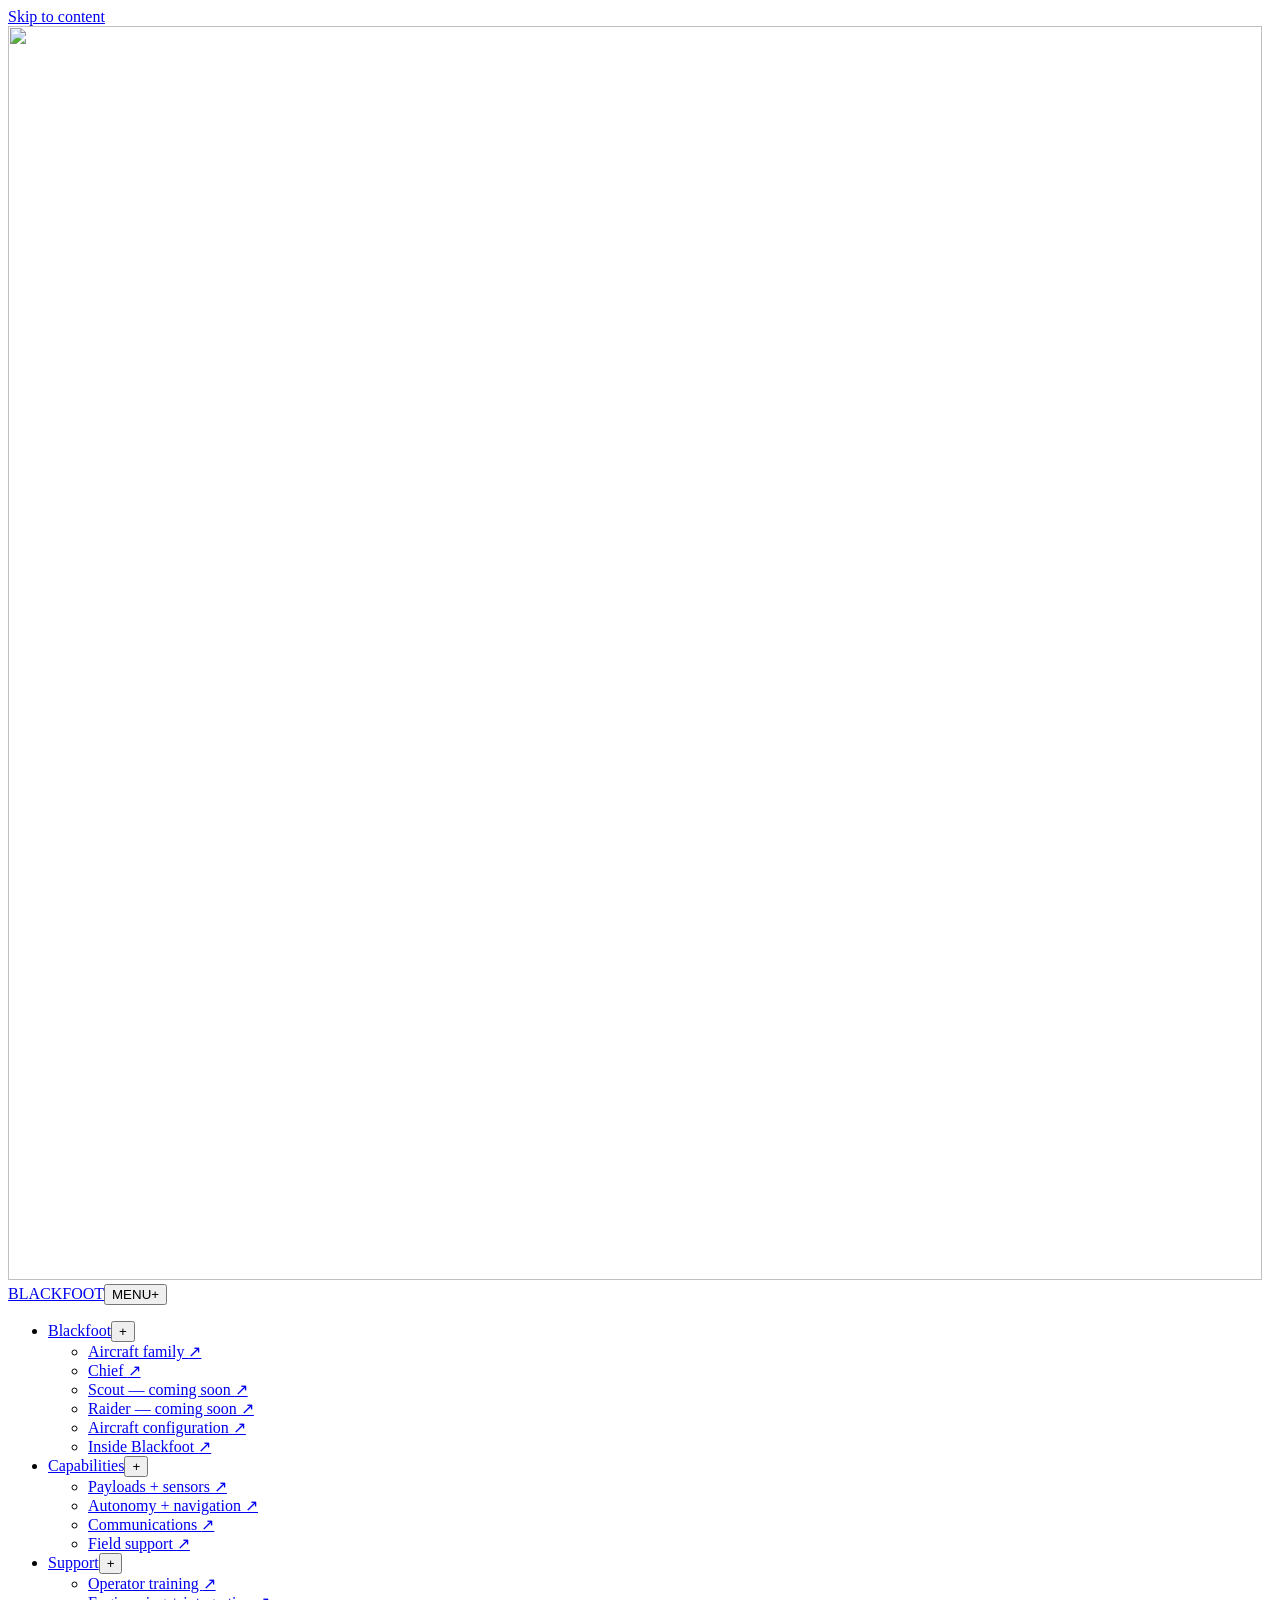
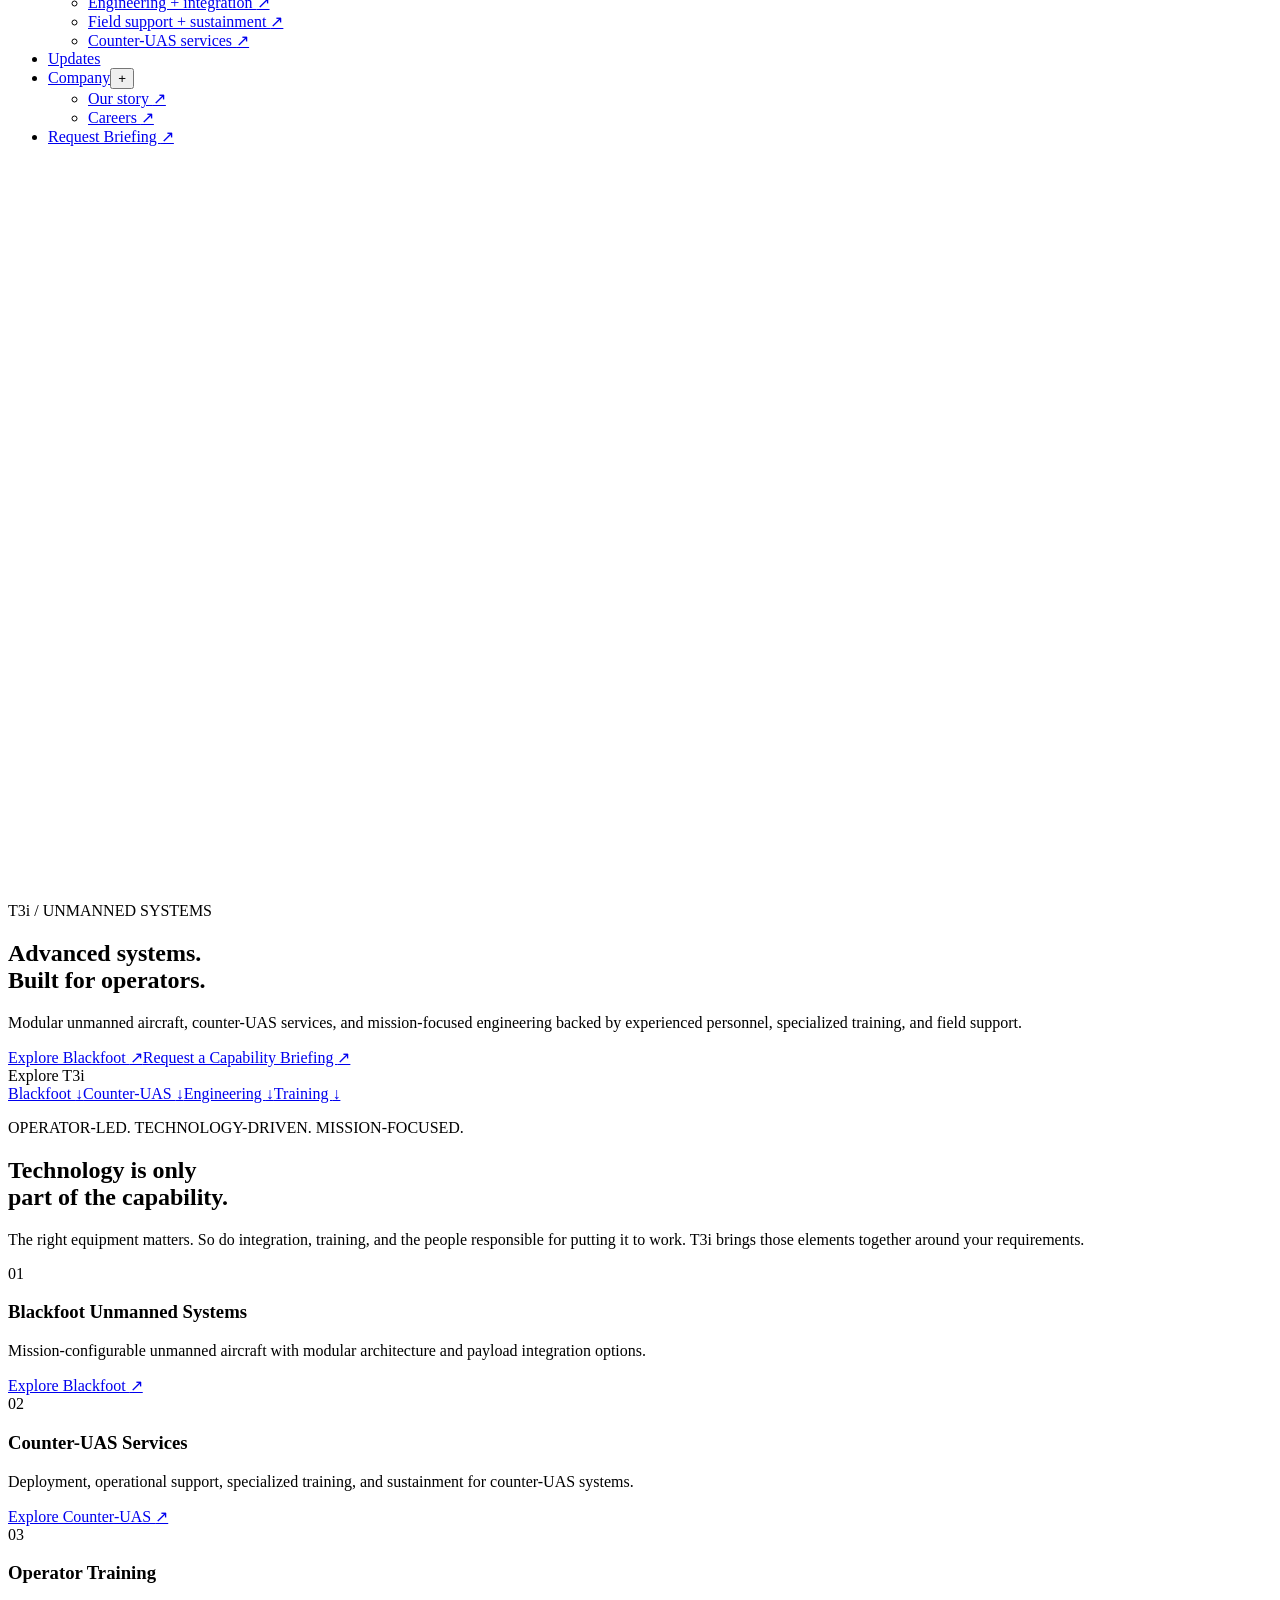
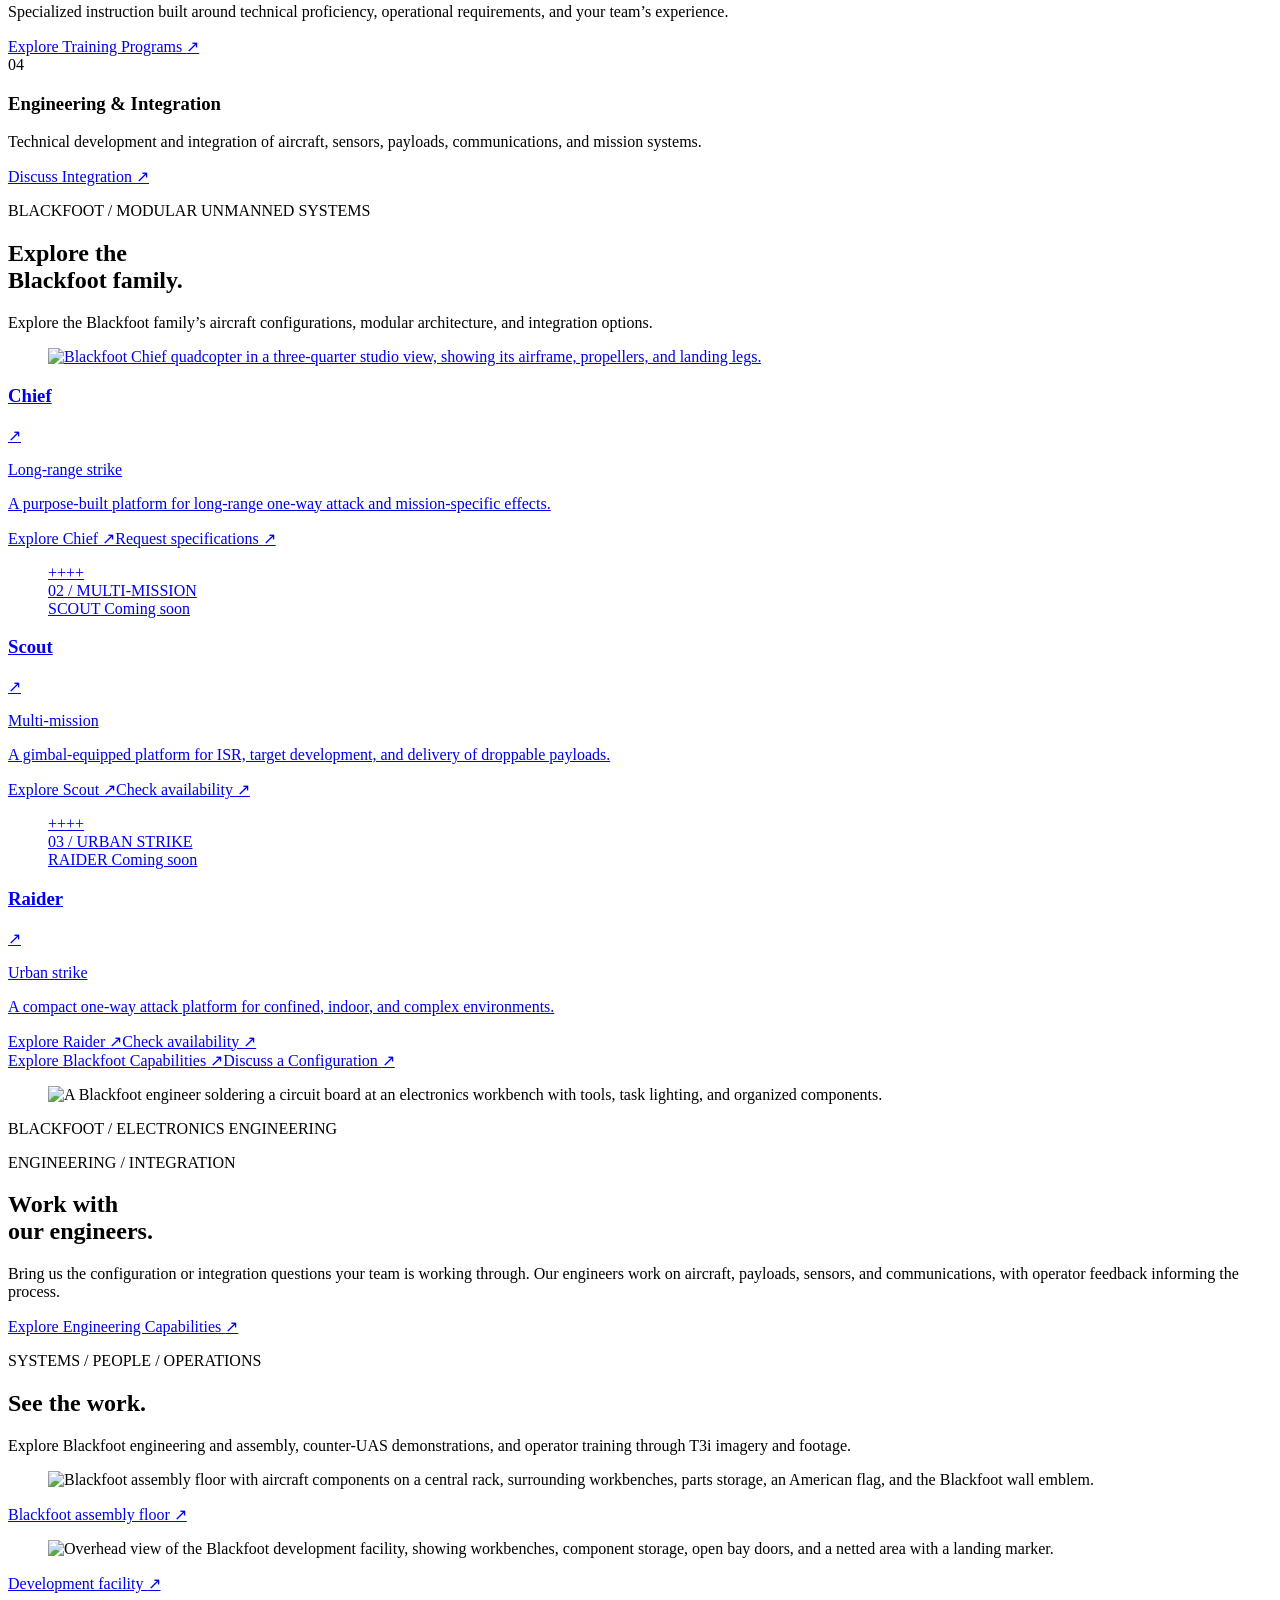
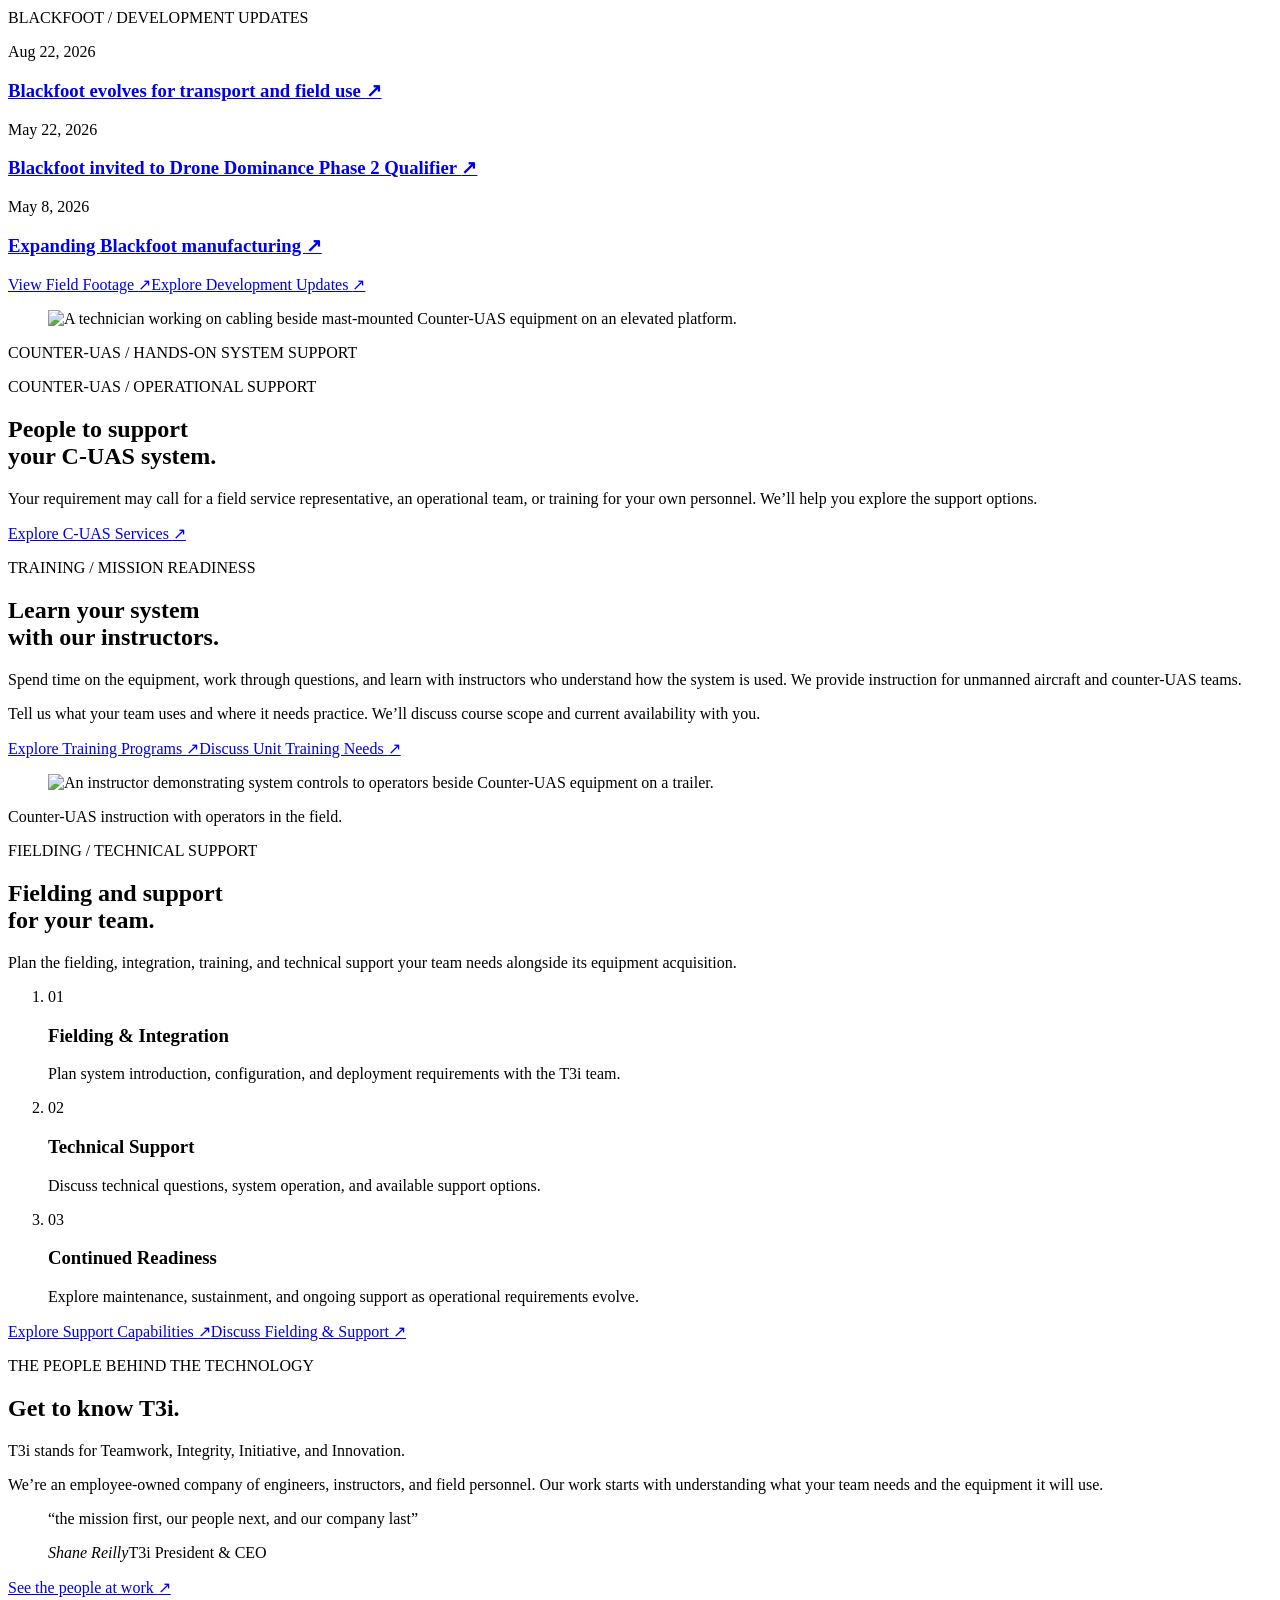
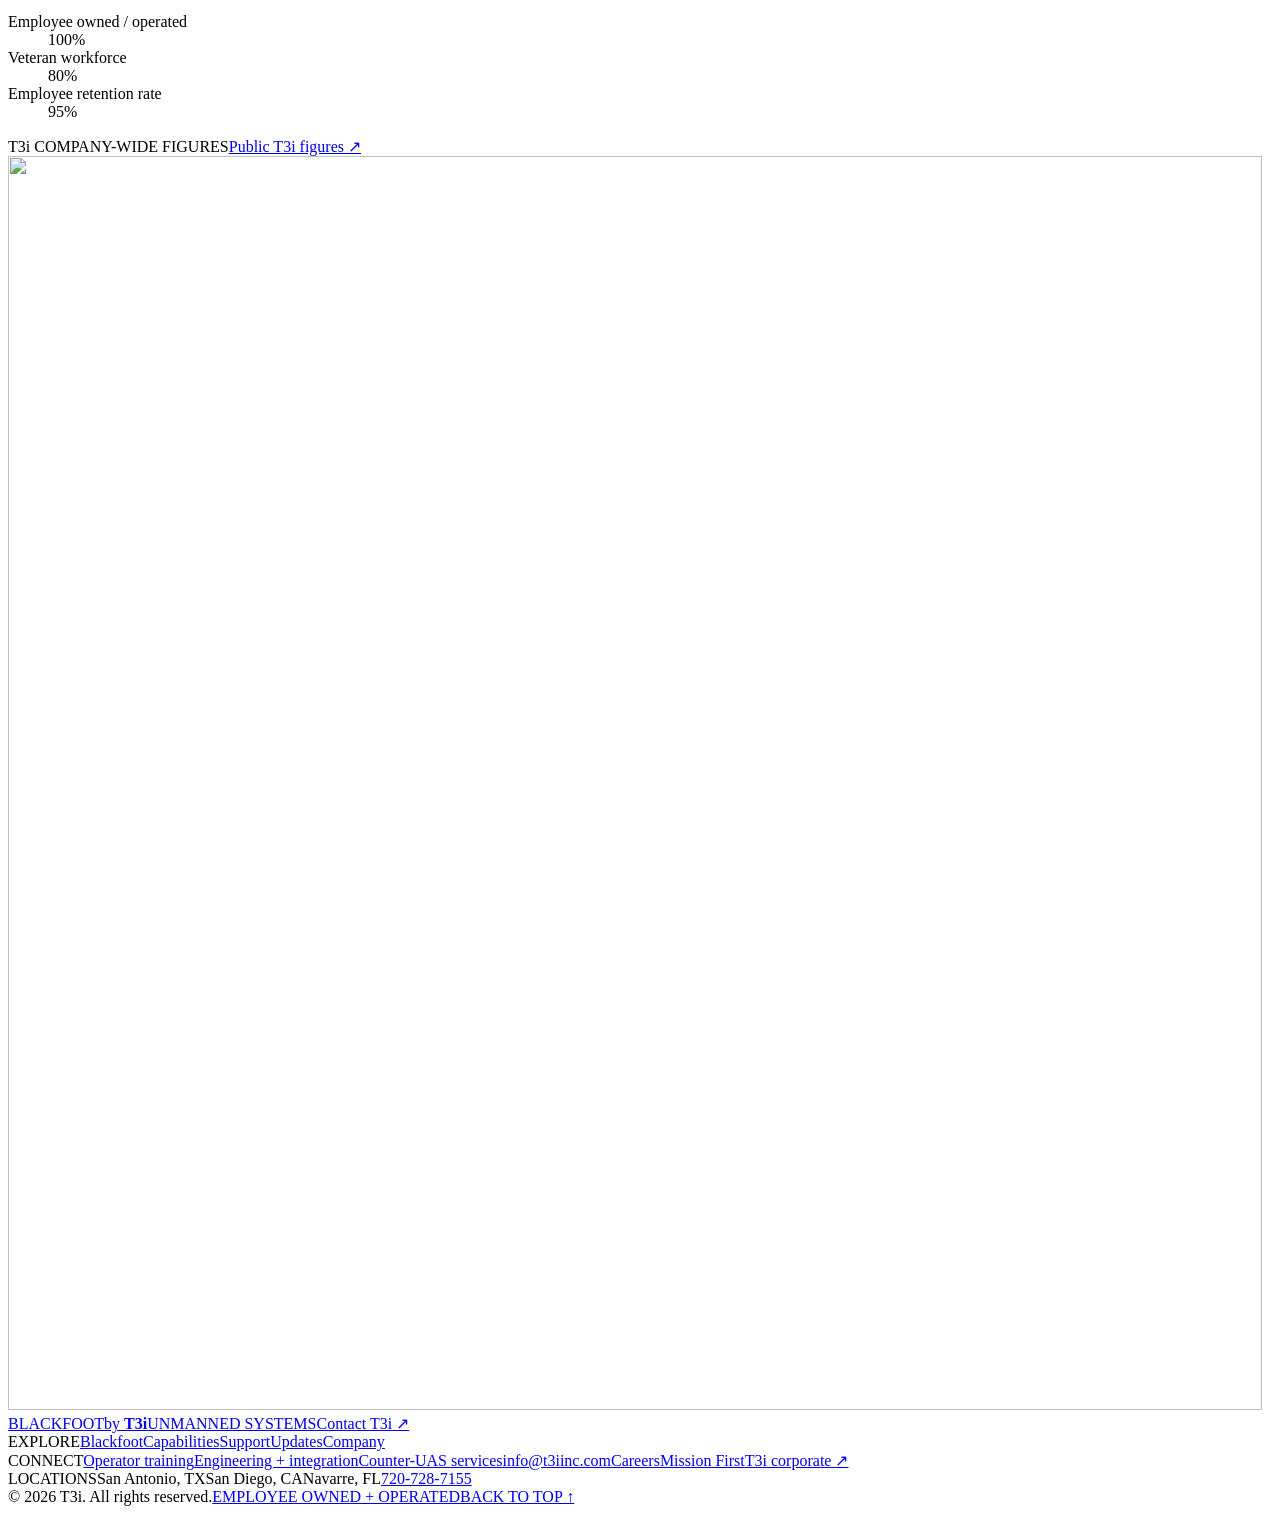
==== commit bb12b932: "Simplify page endings and footer contact" ====
--- a/index.html
+++ b/index.html
@@ -9,5 +9,4 @@
     <div id="training"><section class="section operator-feature" id="operator-first"><div class="operator-feature-copy"><p class="eyebrow">TRAINING / MISSION READINESS</p><h2>Learn your system<br><span class="muted">with our instructors.</span></h2><p>Spend time on the equipment, work through questions, and learn with instructors who understand how the system is used. We provide instruction for unmanned aircraft and counter-UAS teams.</p><p class="operator-scope">Tell us what your team uses and where it needs practice. We’ll discuss course scope and current availability with you.</p><a class="button button-outline" href="/blackfoot-demo/training/">Explore Training Programs <span aria-hidden="true">↗</span></a><a class="text-link" href="/blackfoot-demo/contact/?interest=Operator%20Training">Discuss Unit Training Needs <span aria-hidden="true">↗</span></a></div><div><figure class="media-frame media-supplied media-loaded media-documentary aspect-native " style="--photo-ratio:1254/1254" data-media="cuasTraining" data-static-image><div class="media-mount"><img src="/blackfoot-demo/assets/counter-uas/operator-training.png" alt="An instructor demonstrating system controls to operators beside Counter-UAS equipment on a trailer." width="1254" height="1254" loading="lazy" fetchpriority="auto" decoding="async"></div><figcaption class="supplied-caption" hidden>COUNTER-UAS / OPERATOR TRAINING — image unavailable</figcaption></figure><p class="photo-caption">Counter-UAS instruction with operators in the field.</p></div></section></div>
     <section class="section lifecycle-overview" id="lifecycle"><div class="section-head"><p class="eyebrow">FIELDING / TECHNICAL SUPPORT</p><div><h2>Fielding and support<br>for your team.</h2><p class="intro">Plan the fielding, integration, training, and technical support your team needs alongside its equipment acquisition.</p></div></div><ol class="support-rail"><li><span class="mono">01</span><h3>Fielding & Integration</h3><p>Plan system introduction, configuration, and deployment requirements with the T3i team.</p></li><li><span class="mono">02</span><h3>Technical Support</h3><p>Discuss technical questions, system operation, and available support options.</p></li><li><span class="mono">03</span><h3>Continued Readiness</h3><p>Explore maintenance, sustainment, and ongoing support as operational requirements evolve.</p></li></ol><div class="section-foot"><a class="text-link" href="/blackfoot-demo/operations/">Explore Support Capabilities <span aria-hidden="true">↗</span></a><a class="text-link" href="/blackfoot-demo/contact/?interest=Fielding%20%26%20Support">Discuss Fielding &amp; Support <span aria-hidden="true">↗</span></a></div></section>
     <section class="section company-credibility-section" id="mission-first"><div class="credibility-copy"><p class="eyebrow">THE PEOPLE BEHIND THE TECHNOLOGY</p><h2>Get to know T3i.</h2><p class="company-values">T3i stands for Teamwork, Integrity, Initiative, and Innovation.</p><p>We’re an employee-owned company of engineers, instructors, and field personnel. Our work starts with understanding what your team needs and the equipment it will use.</p><blockquote class="mission-quote mission-quote-compact"><p>“the mission first, our people next, and our company last”</p><footer><cite>Shane Reilly</cite><span>T3i President &amp; CEO</span></footer></blockquote><a class="text-link" href="/blackfoot-demo/our-story/#people">See the people at work <span aria-hidden="true">↗</span></a></div><section class="company-metrics-compact" id="people-and-ownership" aria-label="T3i ownership and workforce"><dl class="company-metrics"><div><dt>Employee owned / operated</dt><dd>100<span class="metric-unit">%</span></dd></div><div><dt>Veteran workforce</dt><dd>80<span class="metric-unit">%</span></dd></div><div><dt>Employee retention rate</dt><dd>95<span class="metric-unit">%</span></dd></div></dl><div class="metrics-source"><span class="mono">T3i COMPANY-WIDE FIGURES</span><a class="text-link" href="https://www.t3iinc.com/">Public T3i figures <span aria-hidden="true">↗</span></a></div></section></section>
-    <section class="cta-section"><p class="eyebrow">WORK WITH T3i</p><div><h2>Have a requirement?<br>Let’s talk.</h2><div class="cta-actions"><a class="button" href="/blackfoot-demo/contact/?intent=briefing">Request a Capability Briefing <span aria-hidden="true">↗</span></a><a class="text-link" href="/blackfoot-demo/contact/?intent=requirement">Discuss a Requirement <span aria-hidden="true">↗</span></a></div></div><p>Evaluating unmanned aircraft, counter-UAS support, engineering integration, or operator training? Tell us what your organization is looking for to discuss available capabilities and potential next steps.</p></section>
-  </main><footer class="footer"><div class="footer-top"><a class="footer-product" href="/blackfoot-demo/blackfoot/" aria-label="Blackfoot aircraft by T3i"><img class="brand-emblem " src="/blackfoot-demo/assets/brand/blackfoot-emblem.png" width="1254" height="1254" alt="" decoding="async"><span class="footer-brand-type">BLACKFOOT<span class="footer-owner">by <strong>T3i</strong><span class="mono">UNMANNED SYSTEMS</span></span></span></a><a href="mailto:info@t3iinc.com">info@t3iinc.com <span aria-hidden="true">↗</span></a></div><div class="footer-links"><div><span class="mono">EXPLORE</span><a href="/blackfoot-demo/blackfoot/">Blackfoot</a><a href="/blackfoot-demo/capabilities/">Capabilities</a><a href="/blackfoot-demo/operations/">Support</a><a href="/blackfoot-demo/updates/">Updates</a><a href="/blackfoot-demo/our-story/">Company</a></div><div><span class="mono">CONNECT</span><a href="/blackfoot-demo/training/">Operator training</a><a href="/blackfoot-demo/engineering/">Engineering + integration</a><a href="/blackfoot-demo/counter-uas/">Counter-UAS services</a><a href="/blackfoot-demo/contact/?intent=briefing">Request Briefing</a><a href="/blackfoot-demo/careers/">Careers</a><a href="/blackfoot-demo/our-story/#mission-first">Mission First</a><a href="https://www.t3iinc.com/" target="_blank" rel="noopener noreferrer">T3i corporate <span aria-hidden="true">↗</span></a></div><div><span class="mono">LOCATIONS</span><span>San Antonio, TX</span><span>San Diego, CA</span><span>Navarre, FL</span><a href="tel:+17207287155">720-728-7155</a></div></div><div class="footer-bottom"><span>© 2026 T3i. All rights reserved.</span><a href="/blackfoot-demo/our-story/">EMPLOYEE OWNED + OPERATED</a><a href="#top">BACK TO TOP ↑</a></div></footer></body></html>+  </main><footer class="footer"><div class="footer-top"><a class="footer-product" href="/blackfoot-demo/blackfoot/" aria-label="Blackfoot aircraft by T3i"><img class="brand-emblem " src="/blackfoot-demo/assets/brand/blackfoot-emblem.png" width="1254" height="1254" alt="" decoding="async"><span class="footer-brand-type">BLACKFOOT<span class="footer-owner">by <strong>T3i</strong><span class="mono">UNMANNED SYSTEMS</span></span></span></a><a class="footer-contact" href="/blackfoot-demo/contact/">Contact T3i <span aria-hidden="true">↗</span></a></div><div class="footer-links"><div><span class="mono">EXPLORE</span><a href="/blackfoot-demo/blackfoot/">Blackfoot</a><a href="/blackfoot-demo/capabilities/">Capabilities</a><a href="/blackfoot-demo/operations/">Support</a><a href="/blackfoot-demo/updates/">Updates</a><a href="/blackfoot-demo/our-story/">Company</a></div><div><span class="mono">CONNECT</span><a href="/blackfoot-demo/training/">Operator training</a><a href="/blackfoot-demo/engineering/">Engineering + integration</a><a href="/blackfoot-demo/counter-uas/">Counter-UAS services</a><a href="mailto:info@t3iinc.com">info@t3iinc.com</a><a href="/blackfoot-demo/careers/">Careers</a><a href="/blackfoot-demo/our-story/#mission-first">Mission First</a><a href="https://www.t3iinc.com/" target="_blank" rel="noopener noreferrer">T3i corporate <span aria-hidden="true">↗</span></a></div><div><span class="mono">LOCATIONS</span><span>San Antonio, TX</span><span>San Diego, CA</span><span>Navarre, FL</span><a href="tel:+17207287155">720-728-7155</a></div></div><div class="footer-bottom"><span>© 2026 T3i. All rights reserved.</span><a href="/blackfoot-demo/our-story/">EMPLOYEE OWNED + OPERATED</a><a href="#top">BACK TO TOP ↑</a></div></footer></body></html>
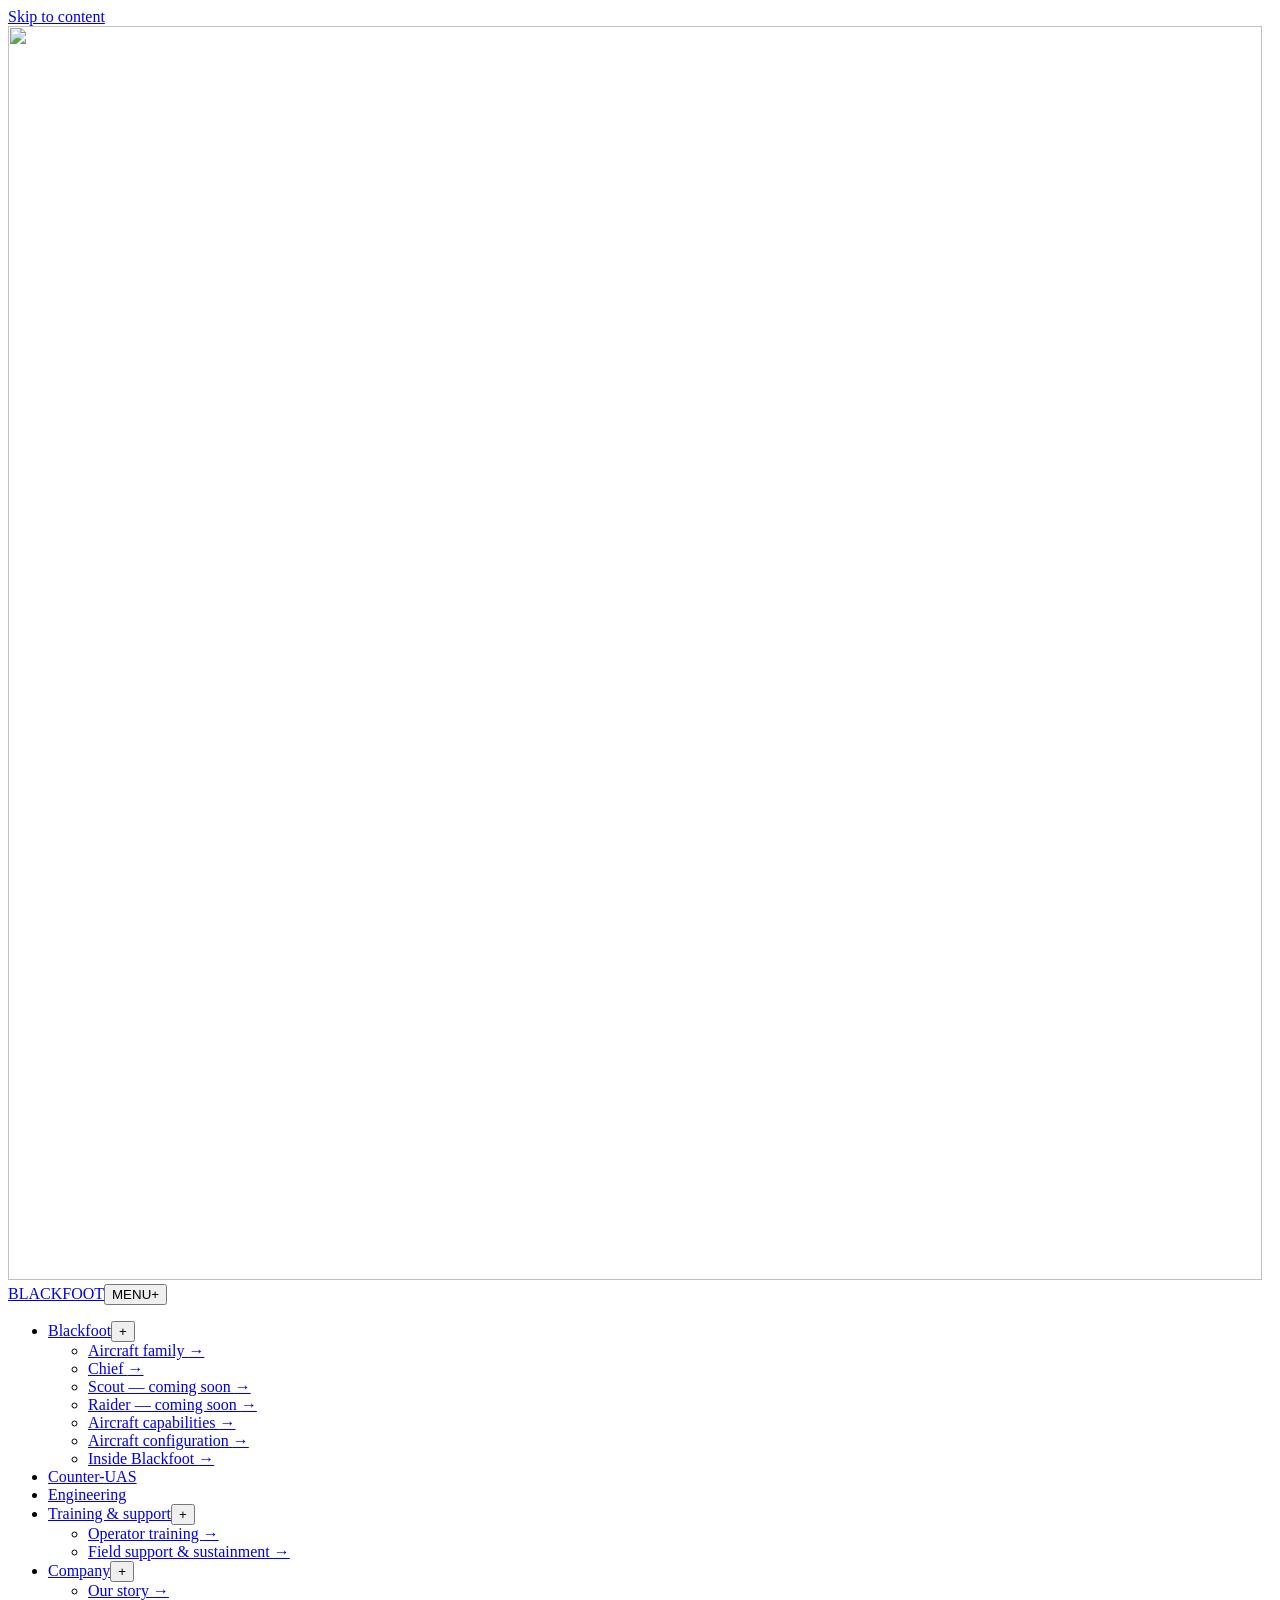
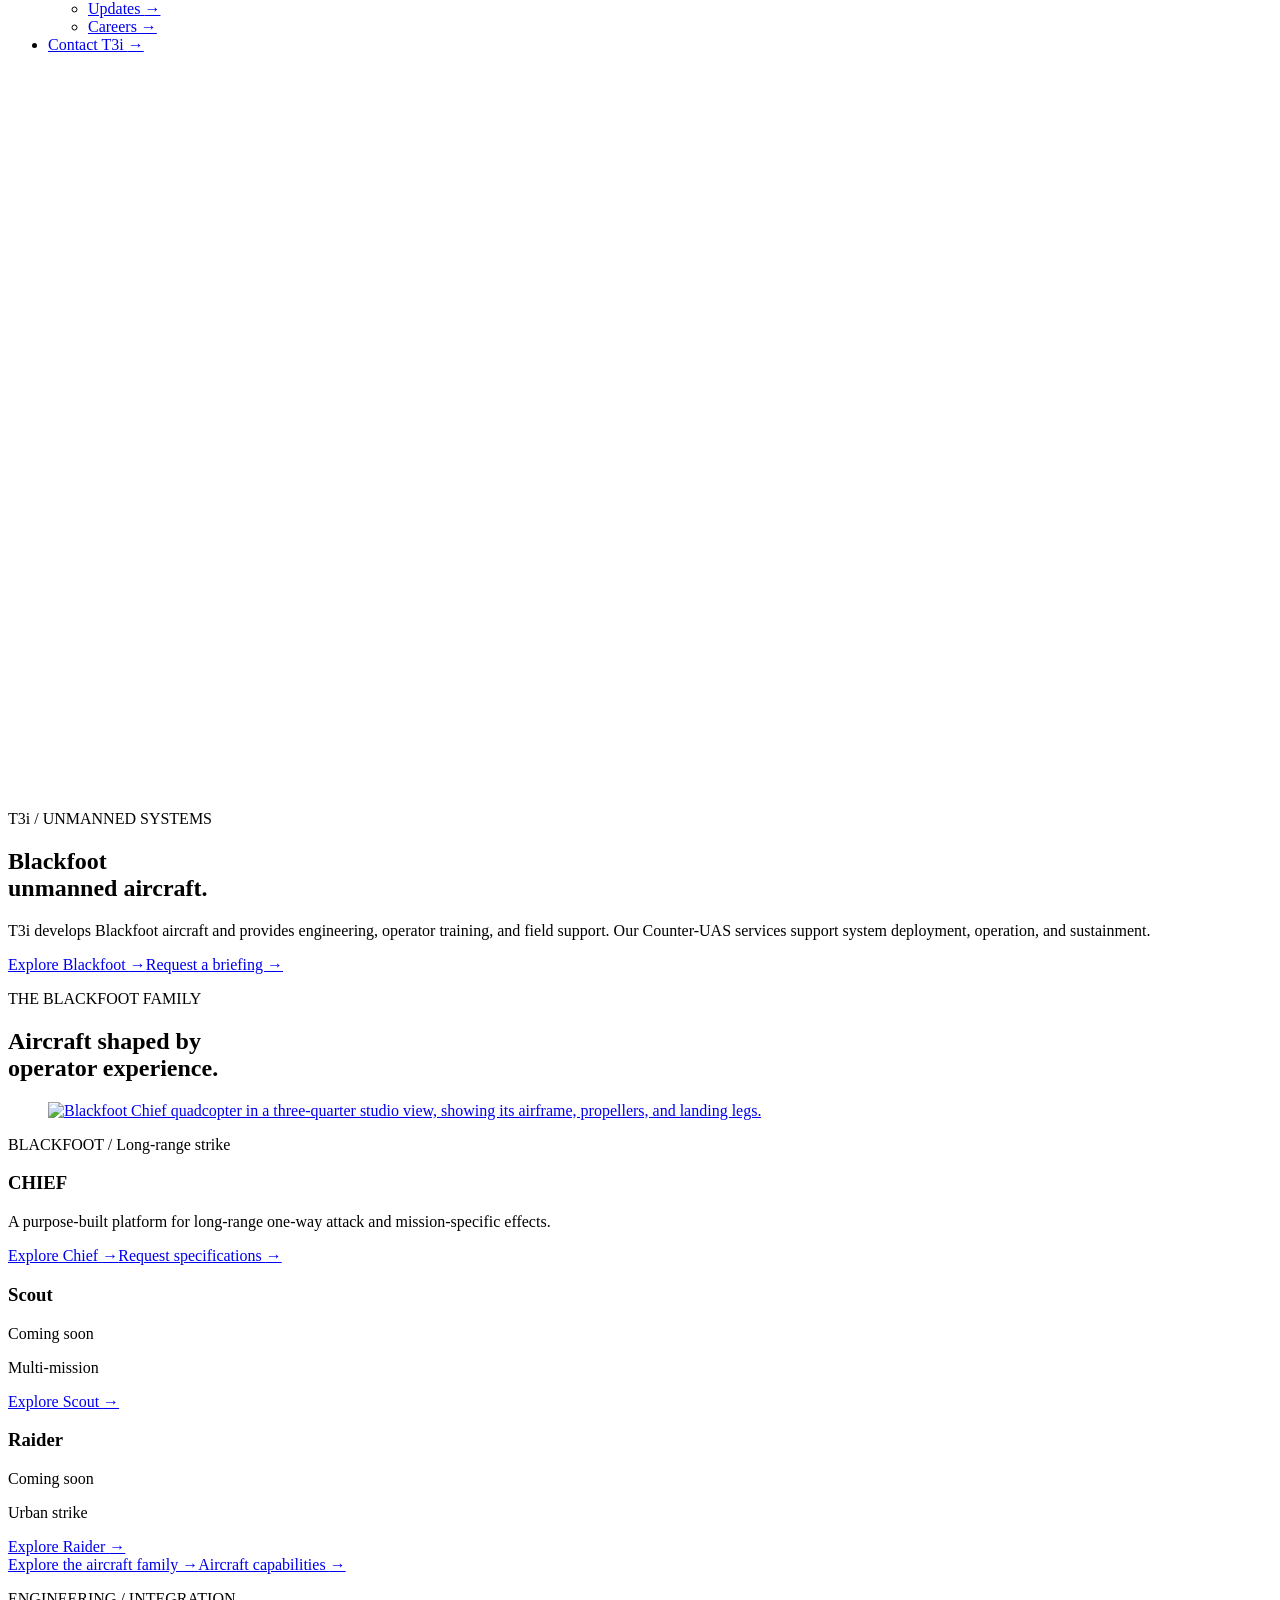
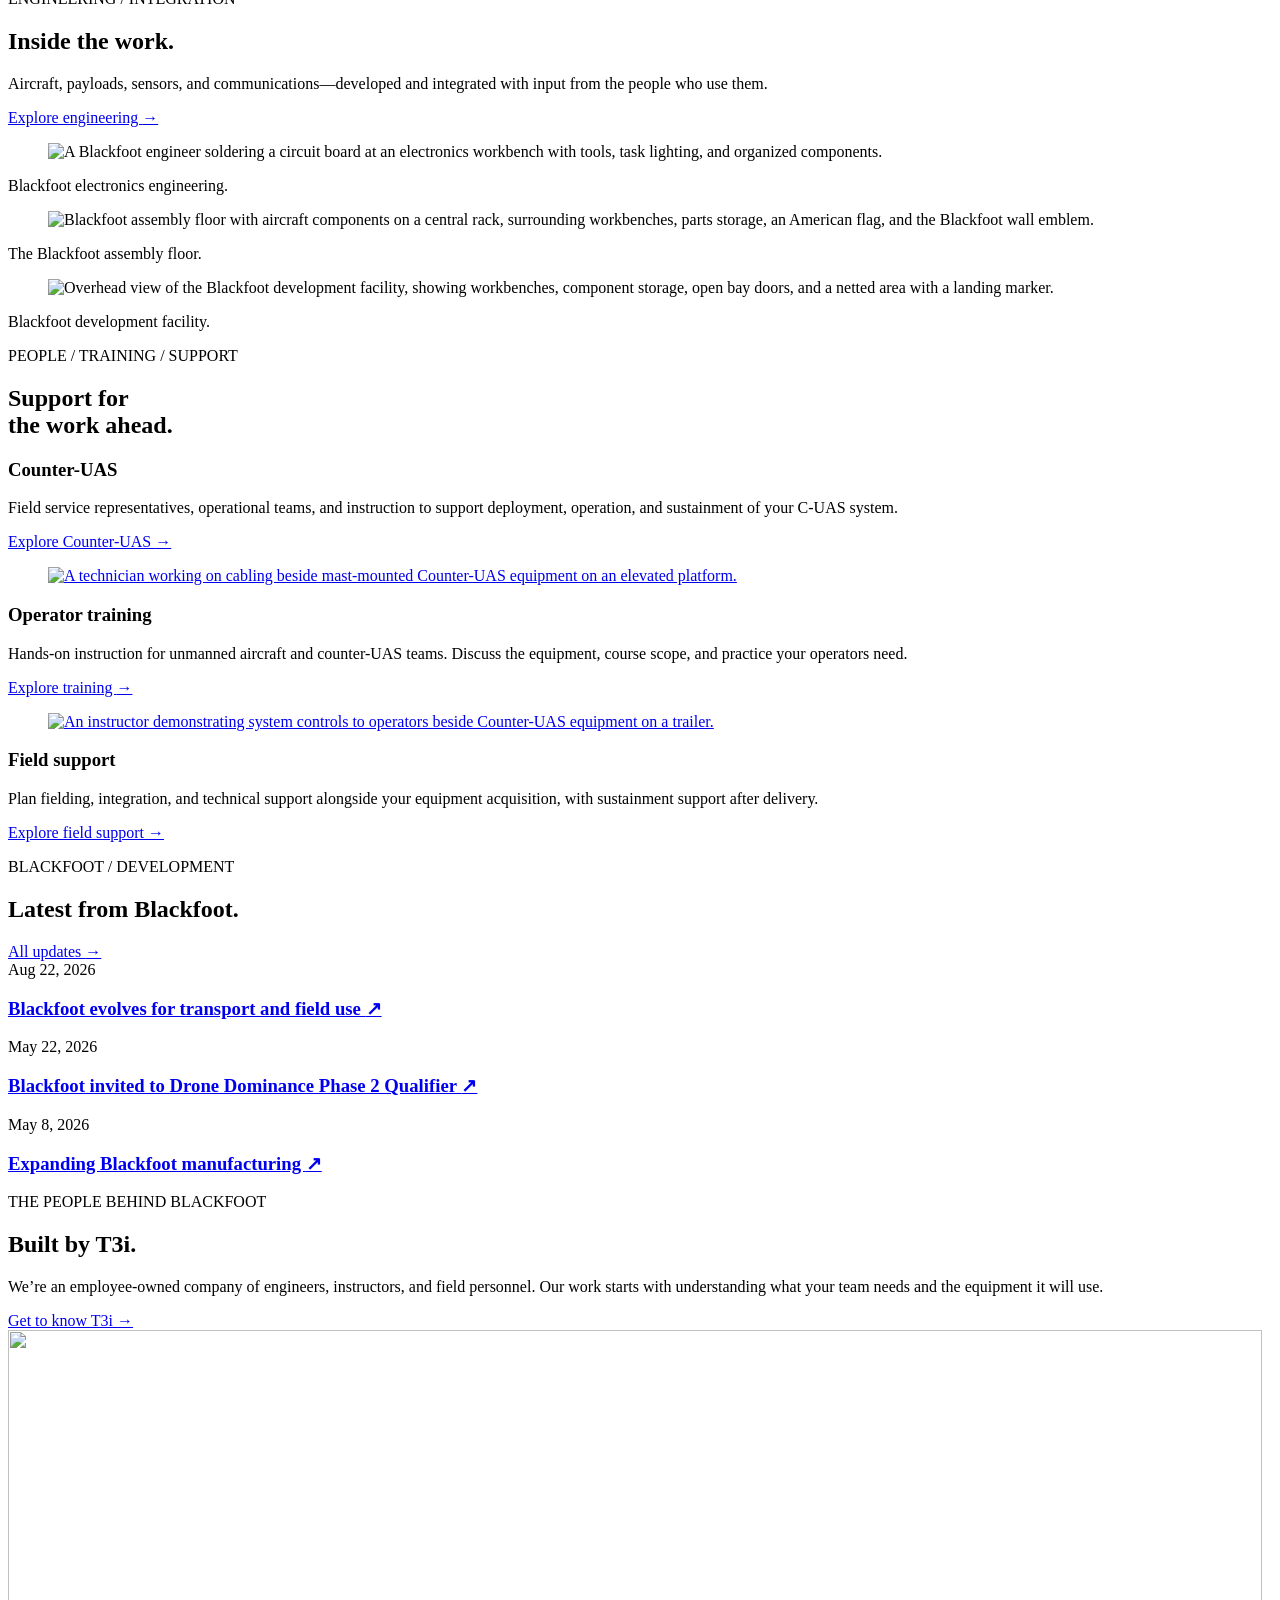
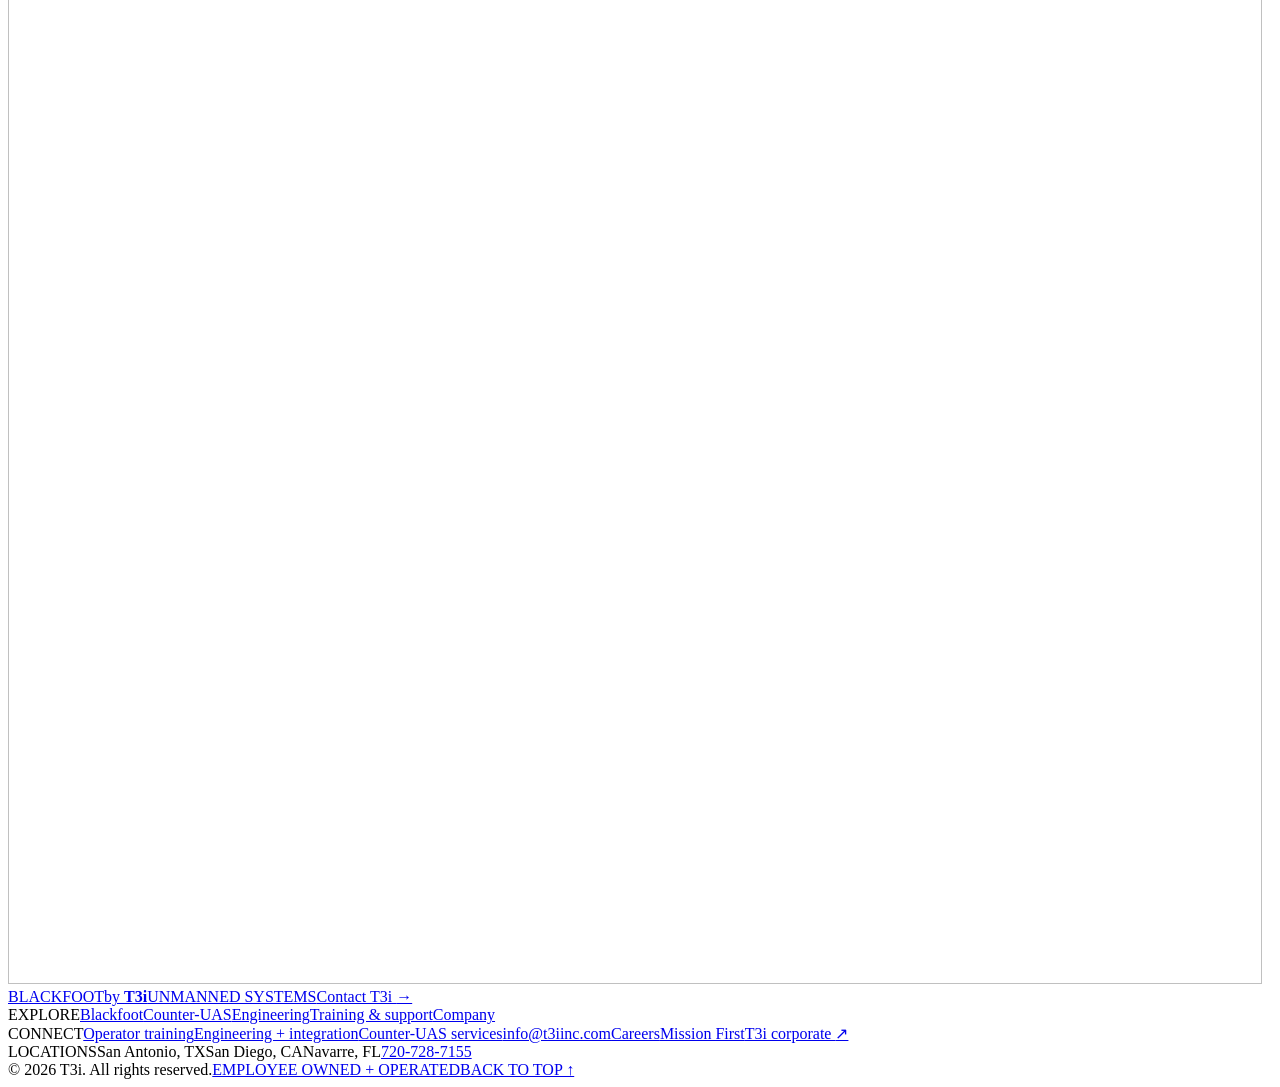
==== commit f31e1b19: "Publish approved homepage navigation and typography redesign" ====
--- a/index.html
+++ b/index.html
@@ -1,12 +1,8 @@
-<!doctype html><html lang="en"><head><meta charset="utf-8"><meta name="viewport" content="width=device-width, initial-scale=1"><meta name="theme-color" content="#080808"><title>T3i | Blackfoot Unmanned Systems, Counter-UAS &amp; Engineering</title><meta name="description" content="Operator-led unmanned systems, counter-UAS services, engineering integration, and specialized training. Explore Blackfoot and discuss your requirements with T3i."><meta property="og:type" content="website"><meta property="og:title" content="T3i | Blackfoot Unmanned Systems, Counter-UAS &amp; Engineering"><meta property="og:description" content="Operator-led unmanned systems, counter-UAS services, engineering integration, and specialized training. Explore Blackfoot and discuss your requirements with T3i."><link rel="canonical" href="https://dmowen-t3i.github.io/blackfoot-demo/"><meta property="og:url" content="https://dmowen-t3i.github.io/blackfoot-demo/"><link rel="icon" href="/blackfoot-demo/assets/brand/blackfoot-emblem.png" type="image/png"><link rel="apple-touch-icon" href="/blackfoot-demo/assets/brand/blackfoot-emblem.png"><link rel="preload" href="/blackfoot-demo/assets/fonts/inter-latin.woff2" as="font" type="font/woff2" crossorigin><link rel="preload" href="/blackfoot-demo/assets/fonts/inter-tight-latin.woff2" as="font" type="font/woff2" crossorigin><link rel="stylesheet" href="/blackfoot-demo/assets/styles.css"><script type="module" src="/blackfoot-demo/assets/client.js"></script><meta name="robots" content="noindex, nofollow"></head><body id="top"><a class="skip-link" href="#main">Skip to content</a><header class="site-header"><a href="/blackfoot-demo/" class="brand" aria-label="Blackfoot home"><img class="brand-emblem " src="/blackfoot-demo/assets/brand/blackfoot-emblem.png" width="1254" height="1254" alt="" decoding="async"><span class="brand-name">BLACKFOOT</span></a><button class="menu-toggle" aria-expanded="false" aria-controls="primary-nav"><span>MENU</span><span aria-hidden="true">+</span></button><nav id="primary-nav" aria-label="Main navigation"><ul><li class="nav-item"><div class="nav-top"><a href="/blackfoot-demo/blackfoot/" >Blackfoot</a><button class="submenu-toggle" aria-label="Show Blackfoot menu" aria-expanded="false" aria-controls="nav-blackfoot">+</button></div><ul class="submenu" id="nav-blackfoot"><li><a href="/blackfoot-demo/blackfoot/#family">Aircraft family <span aria-hidden="true">↗</span></a></li><li><a href="/blackfoot-demo/blackfoot/chief/">Chief <span aria-hidden="true">↗</span></a></li><li><a href="/blackfoot-demo/blackfoot/scout/">Scout — coming soon <span aria-hidden="true">↗</span></a></li><li><a href="/blackfoot-demo/blackfoot/raider/">Raider — coming soon <span aria-hidden="true">↗</span></a></li><li><a href="/blackfoot-demo/blackfoot/#technology">Aircraft configuration <span aria-hidden="true">↗</span></a></li><li><a href="/blackfoot-demo/blackfoot/#media">Inside Blackfoot <span aria-hidden="true">↗</span></a></li></ul></li><li class="nav-item"><div class="nav-top"><a href="/blackfoot-demo/capabilities/" >Capabilities</a><button class="submenu-toggle" aria-label="Show Capabilities menu" aria-expanded="false" aria-controls="nav-capabilities">+</button></div><ul class="submenu" id="nav-capabilities"><li><a href="/blackfoot-demo/capabilities/#payloads">Payloads + sensors <span aria-hidden="true">↗</span></a></li><li><a href="/blackfoot-demo/capabilities/#autonomy">Autonomy + navigation <span aria-hidden="true">↗</span></a></li><li><a href="/blackfoot-demo/capabilities/#communications">Communications <span aria-hidden="true">↗</span></a></li><li><a href="/blackfoot-demo/operations/">Field support <span aria-hidden="true">↗</span></a></li></ul></li><li class="nav-item"><div class="nav-top"><a href="/blackfoot-demo/operations/" >Support</a><button class="submenu-toggle" aria-label="Show Support menu" aria-expanded="false" aria-controls="nav-support">+</button></div><ul class="submenu" id="nav-support"><li><a href="/blackfoot-demo/training/">Operator training <span aria-hidden="true">↗</span></a></li><li><a href="/blackfoot-demo/engineering/">Engineering + integration <span aria-hidden="true">↗</span></a></li><li><a href="/blackfoot-demo/operations/">Field support + sustainment <span aria-hidden="true">↗</span></a></li><li><a href="/blackfoot-demo/counter-uas/">Counter-UAS services <span aria-hidden="true">↗</span></a></li></ul></li><li class="nav-item"><div class="nav-top"><a href="/blackfoot-demo/updates/" >Updates</a></div></li><li class="nav-item"><div class="nav-top"><a href="/blackfoot-demo/our-story/" >Company</a><button class="submenu-toggle" aria-label="Show Company menu" aria-expanded="false" aria-controls="nav-company">+</button></div><ul class="submenu" id="nav-company"><li><a href="/blackfoot-demo/our-story/">Our story <span aria-hidden="true">↗</span></a></li><li><a href="/blackfoot-demo/careers/">Careers <span aria-hidden="true">↗</span></a></li></ul></li><li><a class="nav-contact" href="/blackfoot-demo/contact/?intent=briefing">Request Briefing <span aria-hidden="true">↗</span></a></li></ul></nav></header><main id="main">
-    <section class="intro-video-hero home-hero" aria-labelledby="intro-title"><figure class="media-frame media-supplied media-video aspect-wide" data-native-video="uasIntro"><video  playsinline muted loop data-autoplay-on-view preload="metadata" poster="/blackfoot-demo/assets/video/t3i-unmanned-introduction-poster.jpg" width="1280" height="720" aria-label="T3i unmanned systems introduction" src="/blackfoot-demo/assets/video/t3i-unmanned-introduction.mp4"><a class="text-link" href="/blackfoot-demo/assets/video/t3i-unmanned-introduction.mp4">Open T3i unmanned systems introduction <span aria-hidden="true">↗</span></a></video></figure><div class="intro-video-copy"><div><p class="eyebrow">T3i / UNMANNED SYSTEMS</p><h1 id="intro-title">Advanced systems.<br><span class="muted">Built for operators.</span></h1></div><div class="intro-video-summary"><p>Modular unmanned aircraft, counter-UAS services, and mission-focused engineering backed by experienced personnel, specialized training, and field support.</p><div class="hero-actions"><a class="button" href="/blackfoot-demo/blackfoot/">Explore Blackfoot <span aria-hidden="true">↗</span></a><a class="button button-outline" href="/blackfoot-demo/contact/?intent=briefing">Request a Capability Briefing <span aria-hidden="true">↗</span></a></div></div></div></section>
-    <nav class="mission-strip" aria-label="Explore T3i capabilities"><span>Explore T3i</span><div><a href="#family">Blackfoot <span>↓</span></a><a href="#counter-uas">Counter-UAS <span>↓</span></a><a href="#uas-integration">Engineering <span>↓</span></a><a href="#training">Training <span>↓</span></a></div></nav>
-    <section class="section capability-overview" id="capabilities"><div class="section-head"><p class="eyebrow">OPERATOR-LED. TECHNOLOGY-DRIVEN. MISSION-FOCUSED.</p><div><h2>Technology is only<br>part of the capability.</h2><p class="intro">The right equipment matters. So do integration, training, and the people responsible for putting it to work. T3i brings those elements together around your requirements.</p></div></div><div class="capability-overview-grid"><article><span class="mono">01</span><h3>Blackfoot Unmanned Systems</h3><p>Mission-configurable unmanned aircraft with modular architecture and payload integration options.</p><a class="text-link" href="/blackfoot-demo/blackfoot/">Explore Blackfoot <span aria-hidden="true">↗</span></a></article><article><span class="mono">02</span><h3>Counter-UAS Services</h3><p>Deployment, operational support, specialized training, and sustainment for counter-UAS systems.</p><a class="text-link" href="/blackfoot-demo/counter-uas/">Explore Counter-UAS <span aria-hidden="true">↗</span></a></article><article><span class="mono">03</span><h3>Operator Training</h3><p>Specialized instruction built around technical proficiency, operational requirements, and your team’s experience.</p><a class="text-link" href="/blackfoot-demo/training/">Explore Training Programs <span aria-hidden="true">↗</span></a></article><article><span class="mono">04</span><h3>Engineering &amp; Integration</h3><p>Technical development and integration of aircraft, sensors, payloads, communications, and mission systems.</p><a class="text-link" href="/blackfoot-demo/contact/?interest=Engineering%20%26%20Integration">Discuss Integration <span aria-hidden="true">↗</span></a></article></div></section>
-    <div id="overview"><section class="section aircraft-section" id="family"><div class="section-head"><p class="eyebrow">BLACKFOOT / MODULAR UNMANNED SYSTEMS</p><div><h2>Explore the<br><span class="muted">Blackfoot family.</span></h2><p class="intro">Explore the Blackfoot family’s aircraft configurations, modular architecture, and integration options.</p></div></div><div class="aircraft-grid"><article class="aircraft-card"><a class="aircraft-overview" href="/blackfoot-demo/blackfoot/chief/" aria-label="Explore Blackfoot Chief"><figure class="media-frame media-supplied media-loaded aspect-four-three "  data-media="chief" data-static-image><div class="media-mount"><img src="/blackfoot-demo/assets/aircraft/blackfoot-chief.png" alt="Blackfoot Chief quadcopter in a three-quarter studio view, showing its airframe, propellers, and landing legs." width="1254" height="1254" loading="lazy" fetchpriority="auto" decoding="async"></div><figcaption class="supplied-caption" hidden>BLACKFOOT CHIEF / LONG-RANGE STRIKE — image unavailable</figcaption></figure><div class="aircraft-heading"><h3>Chief</h3><span aria-hidden="true">↗</span></div><p class="eyebrow">Long-range strike</p><p>A purpose-built platform for long-range one-way attack and mission-specific effects.</p></a><div class="aircraft-actions"><a class="text-link" href="/blackfoot-demo/blackfoot/chief/">Explore Chief <span aria-hidden="true">↗</span></a><a class="text-link" href="/blackfoot-demo/contact/?interest=Blackfoot%20Chief">Request specifications <span aria-hidden="true">↗</span></a></div></article><article class="aircraft-card"><a class="aircraft-overview" href="/blackfoot-demo/blackfoot/scout/" aria-label="Explore Blackfoot Scout"><figure class="media-frame aspect-four-three " data-media="scout" data-config="{&quot;src&quot;:&quot;/media/blackfoot/aircraft/scout.webp&quot;,&quot;label&quot;:&quot;02 / MULTI-MISSION&quot;,&quot;title&quot;:&quot;SCOUT&quot;,&quot;kind&quot;:&quot;image&quot;,&quot;fallbackStatus&quot;:&quot;Coming soon&quot;}"><div class="media-fallback"><div class="media-grid" aria-hidden="true"></div><div class="media-registration" aria-hidden="true"><span>+</span><span>+</span><span>+</span><span>+</span></div><span class="asset-label">02 / MULTI-MISSION</span><div class="media-art" aria-hidden="true"><div class="art-orbit orbit-one"></div><div class="art-orbit orbit-two"></div><div class="art-center"><i></i><i></i><i></i><i></i></div><span class="art-axis axis-x"></span><span class="art-axis axis-y"></span></div><span class="media-title">SCOUT</span><span class="asset-status"><i aria-hidden="true"></i> Coming soon</span></div><div class="media-mount"></div></figure><div class="aircraft-heading"><h3>Scout</h3><span aria-hidden="true">↗</span></div><p class="eyebrow">Multi-mission</p><p>A gimbal-equipped platform for ISR, target development, and delivery of droppable payloads.</p></a><div class="aircraft-actions"><a class="text-link" href="/blackfoot-demo/blackfoot/scout/">Explore Scout <span aria-hidden="true">↗</span></a><a class="text-link" href="/blackfoot-demo/contact/?interest=Blackfoot%20Scout">Check availability <span aria-hidden="true">↗</span></a></div></article><article class="aircraft-card"><a class="aircraft-overview" href="/blackfoot-demo/blackfoot/raider/" aria-label="Explore Blackfoot Raider"><figure class="media-frame aspect-four-three " data-media="raider" data-config="{&quot;src&quot;:&quot;/media/blackfoot/aircraft/raider.webp&quot;,&quot;label&quot;:&quot;03 / URBAN STRIKE&quot;,&quot;title&quot;:&quot;RAIDER&quot;,&quot;kind&quot;:&quot;image&quot;,&quot;fallbackStatus&quot;:&quot;Coming soon&quot;}"><div class="media-fallback"><div class="media-grid" aria-hidden="true"></div><div class="media-registration" aria-hidden="true"><span>+</span><span>+</span><span>+</span><span>+</span></div><span class="asset-label">03 / URBAN STRIKE</span><div class="media-art" aria-hidden="true"><div class="art-orbit orbit-one"></div><div class="art-orbit orbit-two"></div><div class="art-center"><i></i><i></i><i></i><i></i></div><span class="art-axis axis-x"></span><span class="art-axis axis-y"></span></div><span class="media-title">RAIDER</span><span class="asset-status"><i aria-hidden="true"></i> Coming soon</span></div><div class="media-mount"></div></figure><div class="aircraft-heading"><h3>Raider</h3><span aria-hidden="true">↗</span></div><p class="eyebrow">Urban strike</p><p>A compact one-way attack platform for confined, indoor, and complex environments.</p></a><div class="aircraft-actions"><a class="text-link" href="/blackfoot-demo/blackfoot/raider/">Explore Raider <span aria-hidden="true">↗</span></a><a class="text-link" href="/blackfoot-demo/contact/?interest=Blackfoot%20Raider">Check availability <span aria-hidden="true">↗</span></a></div></article></div><div class="section-foot"><a class="text-link" href="/blackfoot-demo/capabilities/">Explore Blackfoot Capabilities <span aria-hidden="true">↗</span></a><a class="text-link" href="/blackfoot-demo/contact/?interest=Blackfoot">Discuss a Configuration <span aria-hidden="true">↗</span></a></div></section></div>
-    <section class="feature feature-documentary  " id="uas-integration"><div class="feature-media"><figure class="media-frame media-supplied media-loaded media-documentary aspect-native " style="--photo-ratio:1254/1254" data-media="integration" data-static-image><div class="media-mount"><img src="/blackfoot-demo/assets/engineering/blackfoot-electronics-engineer.png" alt="A Blackfoot engineer soldering a circuit board at an electronics workbench with tools, task lighting, and organized components." width="1254" height="1254" loading="lazy" fetchpriority="auto" decoding="async"></div><figcaption class="supplied-caption" hidden>BLACKFOOT / ELECTRONICS ENGINEERING — image unavailable</figcaption></figure><p class="photo-caption mono">BLACKFOOT / ELECTRONICS ENGINEERING</p></div><div class="feature-copy"><p class="eyebrow">ENGINEERING / INTEGRATION</p><h2>Work with<br>our engineers.</h2><p>Bring us the configuration or integration questions your team is working through. Our engineers work on aircraft, payloads, sensors, and communications, with operator feedback informing the process.</p><a class="button button-outline" href="/blackfoot-demo/engineering/">Explore Engineering Capabilities <span aria-hidden="true">↗</span></a></div></section>
-    <section class="section uas-evidence-section" id="uas-development"><div class="section-head"><p class="eyebrow">SYSTEMS / PEOPLE / OPERATIONS</p><div><h2>See the work.</h2><p class="intro">Explore Blackfoot engineering and assembly, counter-UAS demonstrations, and operator training through T3i imagery and footage.</p></div></div><div class="evidence-media-grid"><div><figure class="media-frame media-supplied media-loaded media-documentary aspect-native " style="--photo-ratio:1448/1086" data-media="manufacturing" data-static-image><div class="media-mount"><img src="/blackfoot-demo/assets/facilities/blackfoot-assembly-floor-edited.png" alt="Blackfoot assembly floor with aircraft components on a central rack, surrounding workbenches, parts storage, an American flag, and the Blackfoot wall emblem." width="1448" height="1086" loading="lazy" fetchpriority="auto" decoding="async"></div><figcaption class="supplied-caption" hidden>BLACKFOOT / ASSEMBLY FLOOR — image unavailable</figcaption></figure><div class="evidence-caption"><a class="text-link" href="/blackfoot-demo/engineering/#manufacturing">Blackfoot assembly floor <span aria-hidden="true">↗</span></a></div></div><div><figure class="media-frame media-supplied media-loaded media-documentary aspect-native " style="--photo-ratio:1448/1086" data-media="design" data-static-image><div class="media-mount"><img src="/blackfoot-demo/assets/facilities/blackfoot-development-facility-edited.png" alt="Overhead view of the Blackfoot development facility, showing workbenches, component storage, open bay doors, and a netted area with a landing marker." width="1448" height="1086" loading="lazy" fetchpriority="auto" decoding="async"></div><figcaption class="supplied-caption" hidden>BLACKFOOT / DEVELOPMENT FACILITY — image unavailable</figcaption></figure><div class="evidence-caption"><a class="text-link" href="/blackfoot-demo/engineering/">Development facility <span aria-hidden="true">↗</span></a></div></div></div><div class="evidence-updates"><p class="eyebrow">BLACKFOOT / DEVELOPMENT UPDATES</p><article class="evidence-update"><time class="mono" datetime="2026-08-22">Aug 22, 2026</time><h3><a href="https://www.t3iinc.com/news/blackfoots-latest-updates---folding-propellers-and-legs">Blackfoot evolves for transport and field use <span aria-hidden="true">↗</span></a></h3></article><article class="evidence-update"><time class="mono" datetime="2026-05-22">May 22, 2026</time><h3><a href="https://www.t3iinc.com/news/t3is-blackfoot-in-the-drone-dominance-program-phase-2-qualifier">Blackfoot invited to Drone Dominance Phase 2 Qualifier <span aria-hidden="true">↗</span></a></h3></article><article class="evidence-update"><time class="mono" datetime="2026-05-08">May 8, 2026</time><h3><a href="https://www.t3iinc.com/news/we-believe-in-blackfoot-we-have-expanded-our-manufacturing-capabilities-to-deliver-blackfoot-at-scale">Expanding Blackfoot manufacturing <span aria-hidden="true">↗</span></a></h3></article></div><div class="section-foot"><a class="text-link" href="/blackfoot-demo/counter-uas/#demonstration">View Field Footage <span aria-hidden="true">↗</span></a><a class="text-link" href="/blackfoot-demo/updates/">Explore Development Updates <span aria-hidden="true">↗</span></a></div></section>
-    <section class="feature feature-documentary  feature-reverse" id="counter-uas"><div class="feature-media"><figure class="media-frame media-supplied media-loaded media-documentary aspect-native " style="--photo-ratio:1024/1536" data-media="fieldSupport" data-static-image><div class="media-mount"><img src="/blackfoot-demo/assets/counter-uas/system-field-support-edited.png" alt="A technician working on cabling beside mast-mounted Counter-UAS equipment on an elevated platform." width="1024" height="1536" loading="lazy" fetchpriority="auto" decoding="async"></div><figcaption class="supplied-caption" hidden>COUNTER-UAS / HANDS-ON SYSTEM SUPPORT — image unavailable</figcaption></figure><p class="photo-caption mono">COUNTER-UAS / HANDS-ON SYSTEM SUPPORT</p></div><div class="feature-copy"><p class="eyebrow">COUNTER-UAS / OPERATIONAL SUPPORT</p><h2>People to support<br>your C-UAS system.</h2><p>Your requirement may call for a field service representative, an operational team, or training for your own personnel. We’ll help you explore the support options.</p><a class="button button-outline" href="/blackfoot-demo/counter-uas/">Explore C-UAS Services <span aria-hidden="true">↗</span></a></div></section>
-    <div id="training"><section class="section operator-feature" id="operator-first"><div class="operator-feature-copy"><p class="eyebrow">TRAINING / MISSION READINESS</p><h2>Learn your system<br><span class="muted">with our instructors.</span></h2><p>Spend time on the equipment, work through questions, and learn with instructors who understand how the system is used. We provide instruction for unmanned aircraft and counter-UAS teams.</p><p class="operator-scope">Tell us what your team uses and where it needs practice. We’ll discuss course scope and current availability with you.</p><a class="button button-outline" href="/blackfoot-demo/training/">Explore Training Programs <span aria-hidden="true">↗</span></a><a class="text-link" href="/blackfoot-demo/contact/?interest=Operator%20Training">Discuss Unit Training Needs <span aria-hidden="true">↗</span></a></div><div><figure class="media-frame media-supplied media-loaded media-documentary aspect-native " style="--photo-ratio:1254/1254" data-media="cuasTraining" data-static-image><div class="media-mount"><img src="/blackfoot-demo/assets/counter-uas/operator-training.png" alt="An instructor demonstrating system controls to operators beside Counter-UAS equipment on a trailer." width="1254" height="1254" loading="lazy" fetchpriority="auto" decoding="async"></div><figcaption class="supplied-caption" hidden>COUNTER-UAS / OPERATOR TRAINING — image unavailable</figcaption></figure><p class="photo-caption">Counter-UAS instruction with operators in the field.</p></div></section></div>
-    <section class="section lifecycle-overview" id="lifecycle"><div class="section-head"><p class="eyebrow">FIELDING / TECHNICAL SUPPORT</p><div><h2>Fielding and support<br>for your team.</h2><p class="intro">Plan the fielding, integration, training, and technical support your team needs alongside its equipment acquisition.</p></div></div><ol class="support-rail"><li><span class="mono">01</span><h3>Fielding & Integration</h3><p>Plan system introduction, configuration, and deployment requirements with the T3i team.</p></li><li><span class="mono">02</span><h3>Technical Support</h3><p>Discuss technical questions, system operation, and available support options.</p></li><li><span class="mono">03</span><h3>Continued Readiness</h3><p>Explore maintenance, sustainment, and ongoing support as operational requirements evolve.</p></li></ol><div class="section-foot"><a class="text-link" href="/blackfoot-demo/operations/">Explore Support Capabilities <span aria-hidden="true">↗</span></a><a class="text-link" href="/blackfoot-demo/contact/?interest=Fielding%20%26%20Support">Discuss Fielding &amp; Support <span aria-hidden="true">↗</span></a></div></section>
-    <section class="section company-credibility-section" id="mission-first"><div class="credibility-copy"><p class="eyebrow">THE PEOPLE BEHIND THE TECHNOLOGY</p><h2>Get to know T3i.</h2><p class="company-values">T3i stands for Teamwork, Integrity, Initiative, and Innovation.</p><p>We’re an employee-owned company of engineers, instructors, and field personnel. Our work starts with understanding what your team needs and the equipment it will use.</p><blockquote class="mission-quote mission-quote-compact"><p>“the mission first, our people next, and our company last”</p><footer><cite>Shane Reilly</cite><span>T3i President &amp; CEO</span></footer></blockquote><a class="text-link" href="/blackfoot-demo/our-story/#people">See the people at work <span aria-hidden="true">↗</span></a></div><section class="company-metrics-compact" id="people-and-ownership" aria-label="T3i ownership and workforce"><dl class="company-metrics"><div><dt>Employee owned / operated</dt><dd>100<span class="metric-unit">%</span></dd></div><div><dt>Veteran workforce</dt><dd>80<span class="metric-unit">%</span></dd></div><div><dt>Employee retention rate</dt><dd>95<span class="metric-unit">%</span></dd></div></dl><div class="metrics-source"><span class="mono">T3i COMPANY-WIDE FIGURES</span><a class="text-link" href="https://www.t3iinc.com/">Public T3i figures <span aria-hidden="true">↗</span></a></div></section></section>
-  </main><footer class="footer"><div class="footer-top"><a class="footer-product" href="/blackfoot-demo/blackfoot/" aria-label="Blackfoot aircraft by T3i"><img class="brand-emblem " src="/blackfoot-demo/assets/brand/blackfoot-emblem.png" width="1254" height="1254" alt="" decoding="async"><span class="footer-brand-type">BLACKFOOT<span class="footer-owner">by <strong>T3i</strong><span class="mono">UNMANNED SYSTEMS</span></span></span></a><a class="footer-contact" href="/blackfoot-demo/contact/">Contact T3i <span aria-hidden="true">↗</span></a></div><div class="footer-links"><div><span class="mono">EXPLORE</span><a href="/blackfoot-demo/blackfoot/">Blackfoot</a><a href="/blackfoot-demo/capabilities/">Capabilities</a><a href="/blackfoot-demo/operations/">Support</a><a href="/blackfoot-demo/updates/">Updates</a><a href="/blackfoot-demo/our-story/">Company</a></div><div><span class="mono">CONNECT</span><a href="/blackfoot-demo/training/">Operator training</a><a href="/blackfoot-demo/engineering/">Engineering + integration</a><a href="/blackfoot-demo/counter-uas/">Counter-UAS services</a><a href="mailto:info@t3iinc.com">info@t3iinc.com</a><a href="/blackfoot-demo/careers/">Careers</a><a href="/blackfoot-demo/our-story/#mission-first">Mission First</a><a href="https://www.t3iinc.com/" target="_blank" rel="noopener noreferrer">T3i corporate <span aria-hidden="true">↗</span></a></div><div><span class="mono">LOCATIONS</span><span>San Antonio, TX</span><span>San Diego, CA</span><span>Navarre, FL</span><a href="tel:+17207287155">720-728-7155</a></div></div><div class="footer-bottom"><span>© 2026 T3i. All rights reserved.</span><a href="/blackfoot-demo/our-story/">EMPLOYEE OWNED + OPERATED</a><a href="#top">BACK TO TOP ↑</a></div></footer></body></html>+<!doctype html><html lang="en"><head><meta charset="utf-8"><meta name="viewport" content="width=device-width, initial-scale=1"><meta name="theme-color" content="#080808"><title>T3i | Blackfoot Unmanned Systems, Counter-UAS &amp; Engineering</title><meta name="description" content="Operator-led unmanned systems, counter-UAS services, engineering integration, and specialized training. Explore Blackfoot and discuss your requirements with T3i."><meta property="og:type" content="website"><meta property="og:title" content="T3i | Blackfoot Unmanned Systems, Counter-UAS &amp; Engineering"><meta property="og:description" content="Operator-led unmanned systems, counter-UAS services, engineering integration, and specialized training. Explore Blackfoot and discuss your requirements with T3i."><link rel="canonical" href="https://dmowen-t3i.github.io/blackfoot-demo/"><meta property="og:url" content="https://dmowen-t3i.github.io/blackfoot-demo/"><link rel="icon" href="/blackfoot-demo/assets/brand/blackfoot-emblem.png" type="image/png"><link rel="apple-touch-icon" href="/blackfoot-demo/assets/brand/blackfoot-emblem.png"><link rel="preload" href="/blackfoot-demo/assets/fonts/inter-latin.woff2" as="font" type="font/woff2" crossorigin><link rel="preload" href="/blackfoot-demo/assets/fonts/inter-tight-latin.woff2" as="font" type="font/woff2" crossorigin><link rel="stylesheet" href="/blackfoot-demo/assets/styles.css"><script type="module" src="/blackfoot-demo/assets/client.js"></script><meta name="robots" content="noindex, nofollow"></head><body id="top"><a class="skip-link" href="#main">Skip to content</a><header class="site-header"><a href="/blackfoot-demo/" class="brand" aria-label="Blackfoot home"><img class="brand-emblem " src="/blackfoot-demo/assets/brand/blackfoot-emblem.png" width="1254" height="1254" alt="" decoding="async"><span class="brand-name">BLACKFOOT</span></a><button class="menu-toggle" aria-expanded="false" aria-controls="primary-nav"><span>MENU</span><span aria-hidden="true">+</span></button><nav id="primary-nav" aria-label="Main navigation"><ul><li class="nav-item"><div class="nav-top"><a href="/blackfoot-demo/blackfoot/" >Blackfoot</a><button class="submenu-toggle" aria-label="Show Blackfoot menu" aria-expanded="false" aria-controls="nav-blackfoot">+</button></div><ul class="submenu" id="nav-blackfoot"><li><a href="/blackfoot-demo/blackfoot/#family">Aircraft family <span aria-hidden="true">→</span></a></li><li><a href="/blackfoot-demo/blackfoot/chief/">Chief <span aria-hidden="true">→</span></a></li><li><a href="/blackfoot-demo/blackfoot/scout/">Scout — coming soon <span aria-hidden="true">→</span></a></li><li><a href="/blackfoot-demo/blackfoot/raider/">Raider — coming soon <span aria-hidden="true">→</span></a></li><li><a href="/blackfoot-demo/capabilities/">Aircraft capabilities <span aria-hidden="true">→</span></a></li><li><a href="/blackfoot-demo/blackfoot/#technology">Aircraft configuration <span aria-hidden="true">→</span></a></li><li><a href="/blackfoot-demo/blackfoot/#media">Inside Blackfoot <span aria-hidden="true">→</span></a></li></ul></li><li class="nav-item"><div class="nav-top"><a href="/blackfoot-demo/counter-uas/" >Counter-UAS</a></div></li><li class="nav-item"><div class="nav-top"><a href="/blackfoot-demo/engineering/" >Engineering</a></div></li><li class="nav-item"><div class="nav-top"><a href="/blackfoot-demo/training/" >Training &amp; support</a><button class="submenu-toggle" aria-label="Show Training &amp; support menu" aria-expanded="false" aria-controls="nav-training-support">+</button></div><ul class="submenu" id="nav-training-support"><li><a href="/blackfoot-demo/training/">Operator training <span aria-hidden="true">→</span></a></li><li><a href="/blackfoot-demo/operations/">Field support &amp; sustainment <span aria-hidden="true">→</span></a></li></ul></li><li class="nav-item"><div class="nav-top"><a href="/blackfoot-demo/our-story/" >Company</a><button class="submenu-toggle" aria-label="Show Company menu" aria-expanded="false" aria-controls="nav-company">+</button></div><ul class="submenu" id="nav-company"><li><a href="/blackfoot-demo/our-story/">Our story <span aria-hidden="true">→</span></a></li><li><a href="/blackfoot-demo/updates/">Updates <span aria-hidden="true">→</span></a></li><li><a href="/blackfoot-demo/careers/">Careers <span aria-hidden="true">→</span></a></li></ul></li><li><a class="nav-contact" href="/blackfoot-demo/contact/">Contact T3i <span aria-hidden="true">→</span></a></li></ul></nav></header><main id="main">
+    <section class="intro-video-hero home-hero" aria-labelledby="intro-title"><figure class="media-frame media-supplied media-video aspect-wide" data-native-video="uasIntro"><video  playsinline muted loop data-autoplay-on-view preload="metadata" poster="/blackfoot-demo/assets/video/t3i-unmanned-introduction-poster.jpg" width="1280" height="720" aria-label="T3i unmanned systems introduction" src="/blackfoot-demo/assets/video/t3i-unmanned-introduction.mp4"><a class="text-link" href="/blackfoot-demo/assets/video/t3i-unmanned-introduction.mp4">Open T3i unmanned systems introduction <span aria-hidden="true">→</span></a></video></figure><div class="intro-video-copy"><div><p class="eyebrow">T3i / UNMANNED SYSTEMS</p><h1 id="intro-title">Blackfoot<br><span class="muted">unmanned aircraft.</span></h1></div><div class="intro-video-summary"><p>T3i develops Blackfoot aircraft and provides engineering, operator training, and field support. Our Counter-UAS services support system deployment, operation, and sustainment.</p><div class="hero-actions"><a class="button" href="/blackfoot-demo/blackfoot/">Explore Blackfoot <span aria-hidden="true">→</span></a><a class="button button-outline" href="/blackfoot-demo/contact/?intent=briefing">Request a briefing <span aria-hidden="true">→</span></a></div></div></div></section>
+    <div id="overview"><section class="section home-aircraft" id="family"><div class="section-head"><p class="eyebrow">THE BLACKFOOT FAMILY</p><div><h2>Aircraft shaped by<br>operator experience.</h2></div></div><div class="chief-spotlight"><a class="chief-visual" href="/blackfoot-demo/blackfoot/chief/" aria-label="Explore Blackfoot Chief"><figure class="media-frame media-supplied media-loaded aspect-square "  data-media="chief" data-static-image><div class="media-mount"><img src="/blackfoot-demo/assets/aircraft/blackfoot-chief.png" alt="Blackfoot Chief quadcopter in a three-quarter studio view, showing its airframe, propellers, and landing legs." width="1254" height="1254" loading="lazy" fetchpriority="auto" decoding="async"></div><figcaption class="supplied-caption" hidden>BLACKFOOT CHIEF / LONG-RANGE STRIKE — image unavailable</figcaption></figure></a><div class="chief-copy"><p class="eyebrow">BLACKFOOT / Long-range strike</p><h3>CHIEF</h3><p>A purpose-built platform for long-range one-way attack and mission-specific effects.</p><div class="home-actions"><a class="button" href="/blackfoot-demo/blackfoot/chief/">Explore Chief <span aria-hidden="true">→</span></a><a class="text-link" href="/blackfoot-demo/contact/?interest=Blackfoot%20Chief">Request specifications <span aria-hidden="true">→</span></a></div></div></div><div class="upcoming-aircraft"><article><div><h3>Scout</h3><span class="availability">Coming soon</span></div><p>Multi-mission</p><a class="text-link" href="/blackfoot-demo/blackfoot/scout/">Explore Scout <span aria-hidden="true">→</span></a></article><article><div><h3>Raider</h3><span class="availability">Coming soon</span></div><p>Urban strike</p><a class="text-link" href="/blackfoot-demo/blackfoot/raider/">Explore Raider <span aria-hidden="true">→</span></a></article></div><div class="section-foot" id="capabilities"><a class="text-link" href="/blackfoot-demo/blackfoot/">Explore the aircraft family <span aria-hidden="true">→</span></a><a class="text-link" href="/blackfoot-demo/capabilities/">Aircraft capabilities <span aria-hidden="true">→</span></a></div></section></div>
+    <section class="section home-engineering" id="uas-integration"><div class="home-section-heading"><div class="section-head"><p class="eyebrow">ENGINEERING / INTEGRATION</p><div><h2>Inside the work.</h2><p class="intro">Aircraft, payloads, sensors, and communications—developed and integrated with input from the people who use them.</p></div></div><a class="text-link" href="/blackfoot-demo/engineering/">Explore engineering <span aria-hidden="true">→</span></a></div><div class="engineering-mosaic"><div class="engineering-lead"><figure class="media-frame media-supplied media-loaded media-documentary aspect-native " style="--photo-ratio:1254/1254" data-media="integration" data-static-image><div class="media-mount"><img src="/blackfoot-demo/assets/engineering/blackfoot-electronics-engineer.png" alt="A Blackfoot engineer soldering a circuit board at an electronics workbench with tools, task lighting, and organized components." width="1254" height="1254" loading="lazy" fetchpriority="auto" decoding="async"></div><figcaption class="supplied-caption" hidden>BLACKFOOT / ELECTRONICS ENGINEERING — image unavailable</figcaption></figure><p class="photo-caption">Blackfoot electronics engineering.</p></div><div class="engineering-facilities"><div><figure class="media-frame media-supplied media-loaded media-documentary aspect-native " style="--photo-ratio:1448/1086" data-media="manufacturing" data-static-image><div class="media-mount"><img src="/blackfoot-demo/assets/facilities/blackfoot-assembly-floor-edited.png" alt="Blackfoot assembly floor with aircraft components on a central rack, surrounding workbenches, parts storage, an American flag, and the Blackfoot wall emblem." width="1448" height="1086" loading="lazy" fetchpriority="auto" decoding="async"></div><figcaption class="supplied-caption" hidden>BLACKFOOT / ASSEMBLY FLOOR — image unavailable</figcaption></figure><p class="photo-caption">The Blackfoot assembly floor.</p></div><div><figure class="media-frame media-supplied media-loaded media-documentary aspect-native " style="--photo-ratio:1448/1086" data-media="design" data-static-image><div class="media-mount"><img src="/blackfoot-demo/assets/facilities/blackfoot-development-facility-edited.png" alt="Overhead view of the Blackfoot development facility, showing workbenches, component storage, open bay doors, and a netted area with a landing marker." width="1448" height="1086" loading="lazy" fetchpriority="auto" decoding="async"></div><figcaption class="supplied-caption" hidden>BLACKFOOT / DEVELOPMENT FACILITY — image unavailable</figcaption></figure><p class="photo-caption">Blackfoot development facility.</p></div></div></div></section>
+    <section class="section home-services" id="operator-first"><div><p class="eyebrow">PEOPLE / TRAINING / SUPPORT</p><h2>Support for<br>the work ahead.</h2></div><div class="home-service-list"><article id="counter-uas" class="home-service has-photo"><div><h3>Counter-UAS</h3><p>Field service representatives, operational teams, and instruction to support deployment, operation, and sustainment of your C-UAS system.</p><a class="text-link" href="/blackfoot-demo/counter-uas/">Explore Counter-UAS <span aria-hidden="true">→</span></a></div><a href="/blackfoot-demo/counter-uas/" class="service-photo" aria-label="Explore Counter-UAS"><figure class="media-frame media-supplied media-loaded media-documentary aspect-native " style="--photo-ratio:1024/1536" data-media="fieldSupport" data-static-image><div class="media-mount"><img src="/blackfoot-demo/assets/counter-uas/system-field-support-edited.png" alt="A technician working on cabling beside mast-mounted Counter-UAS equipment on an elevated platform." width="1024" height="1536" loading="lazy" fetchpriority="auto" decoding="async"></div><figcaption class="supplied-caption" hidden>COUNTER-UAS / HANDS-ON SYSTEM SUPPORT — image unavailable</figcaption></figure></a></article><article id="training" class="home-service has-photo"><div><h3>Operator training</h3><p>Hands-on instruction for unmanned aircraft and counter-UAS teams. Discuss the equipment, course scope, and practice your operators need.</p><a class="text-link" href="/blackfoot-demo/training/">Explore training <span aria-hidden="true">→</span></a></div><a href="/blackfoot-demo/training/" class="service-photo" aria-label="Explore training"><figure class="media-frame media-supplied media-loaded media-documentary aspect-native " style="--photo-ratio:1254/1254" data-media="cuasTraining" data-static-image><div class="media-mount"><img src="/blackfoot-demo/assets/counter-uas/operator-training.png" alt="An instructor demonstrating system controls to operators beside Counter-UAS equipment on a trailer." width="1254" height="1254" loading="lazy" fetchpriority="auto" decoding="async"></div><figcaption class="supplied-caption" hidden>COUNTER-UAS / OPERATOR TRAINING — image unavailable</figcaption></figure></a></article><article id="lifecycle" class="home-service "><div><h3>Field support</h3><p>Plan fielding, integration, and technical support alongside your equipment acquisition, with sustainment support after delivery.</p><a class="text-link" href="/blackfoot-demo/operations/">Explore field support <span aria-hidden="true">→</span></a></div></article></div></section>
+    <section class="section home-updates" id="uas-development"><div class="home-section-heading"><div class="section-head"><p class="eyebrow">BLACKFOOT / DEVELOPMENT</p><div><h2>Latest from Blackfoot.</h2></div></div><a class="text-link" href="/blackfoot-demo/updates/">All updates <span aria-hidden="true">→</span></a></div><div class="home-update-list"><article><time class="mono" datetime="2026-08-22">Aug 22, 2026</time><h3><a class="update-link" href="https://www.t3iinc.com/news/blackfoots-latest-updates---folding-propellers-and-legs">Blackfoot evolves for transport and field use <span aria-hidden="true">↗</span></a></h3></article><article><time class="mono" datetime="2026-05-22">May 22, 2026</time><h3><a class="update-link" href="https://www.t3iinc.com/news/t3is-blackfoot-in-the-drone-dominance-program-phase-2-qualifier">Blackfoot invited to Drone Dominance Phase 2 Qualifier <span aria-hidden="true">↗</span></a></h3></article><article><time class="mono" datetime="2026-05-08">May 8, 2026</time><h3><a class="update-link" href="https://www.t3iinc.com/news/we-believe-in-blackfoot-we-have-expanded-our-manufacturing-capabilities-to-deliver-blackfoot-at-scale">Expanding Blackfoot manufacturing <span aria-hidden="true">↗</span></a></h3></article></div></section>
+    <section class="section home-company" id="mission-first"><div><p class="eyebrow">THE PEOPLE BEHIND BLACKFOOT</p><h2>Built by T3i.</h2></div><div><p>We’re an employee-owned company of engineers, instructors, and field personnel. Our work starts with understanding what your team needs and the equipment it will use.</p><a class="text-link" href="/blackfoot-demo/our-story/">Get to know T3i <span aria-hidden="true">→</span></a></div></section>
+  </main><footer class="footer"><div class="footer-top"><a class="footer-product" href="/blackfoot-demo/blackfoot/" aria-label="Blackfoot aircraft by T3i"><img class="brand-emblem " src="/blackfoot-demo/assets/brand/blackfoot-emblem.png" width="1254" height="1254" alt="" decoding="async"><span class="footer-brand-type">BLACKFOOT<span class="footer-owner">by <strong>T3i</strong><span class="mono">UNMANNED SYSTEMS</span></span></span></a><a class="footer-contact" href="/blackfoot-demo/contact/">Contact T3i <span aria-hidden="true">→</span></a></div><div class="footer-links"><div><span class="mono">EXPLORE</span><a href="/blackfoot-demo/blackfoot/">Blackfoot</a><a href="/blackfoot-demo/counter-uas/">Counter-UAS</a><a href="/blackfoot-demo/engineering/">Engineering</a><a href="/blackfoot-demo/training/">Training &amp; support</a><a href="/blackfoot-demo/our-story/">Company</a></div><div><span class="mono">CONNECT</span><a href="/blackfoot-demo/training/">Operator training</a><a href="/blackfoot-demo/engineering/">Engineering + integration</a><a href="/blackfoot-demo/counter-uas/">Counter-UAS services</a><a href="mailto:info@t3iinc.com">info@t3iinc.com</a><a href="/blackfoot-demo/careers/">Careers</a><a href="/blackfoot-demo/our-story/#mission-first">Mission First</a><a href="https://www.t3iinc.com/" target="_blank" rel="noopener noreferrer">T3i corporate <span aria-hidden="true">↗</span></a></div><div><span class="mono">LOCATIONS</span><span>San Antonio, TX</span><span>San Diego, CA</span><span>Navarre, FL</span><a href="tel:+17207287155">720-728-7155</a></div></div><div class="footer-bottom"><span>© 2026 T3i. All rights reserved.</span><a href="/blackfoot-demo/our-story/">EMPLOYEE OWNED + OPERATED</a><a href="#top">BACK TO TOP ↑</a></div></footer></body></html>
